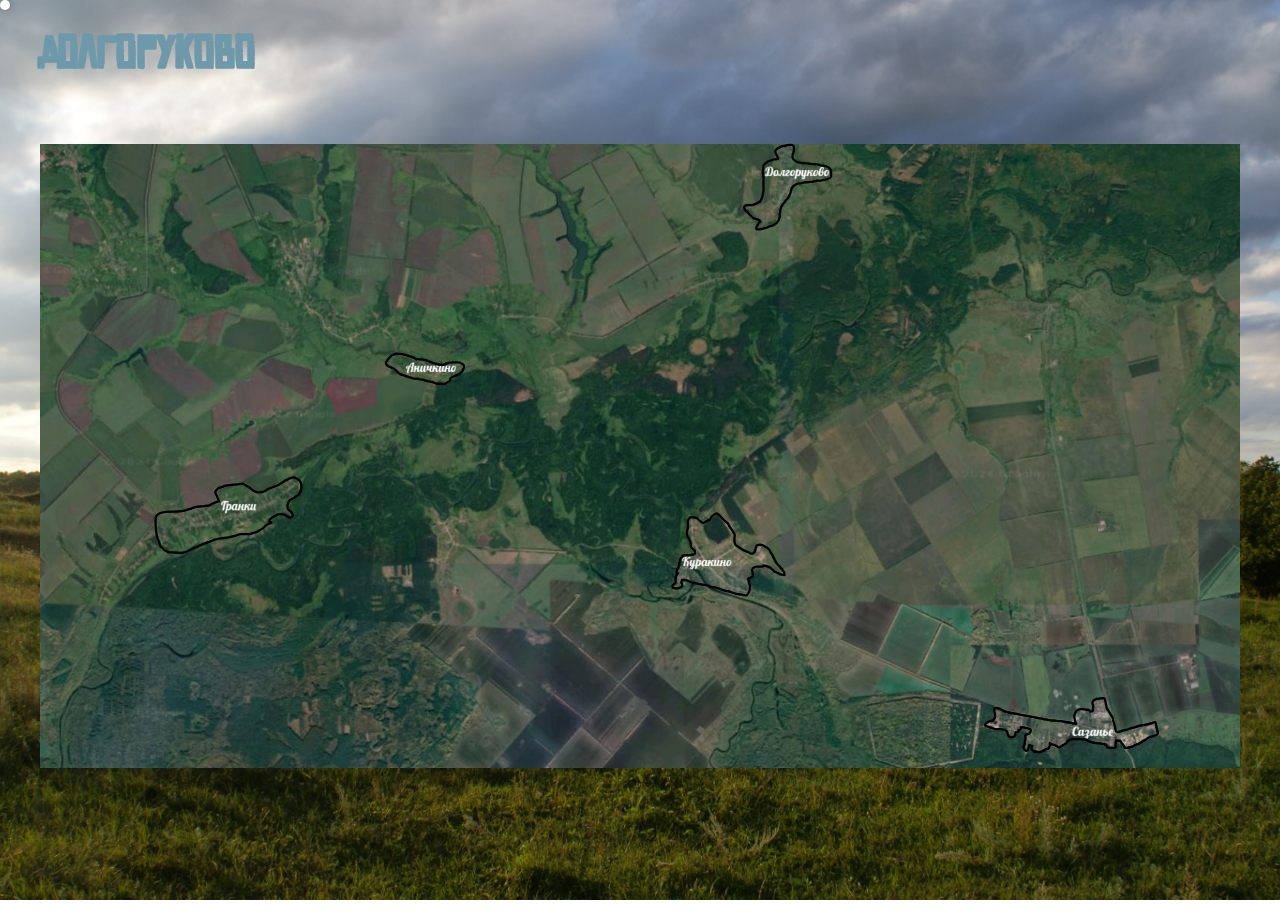
==== subfolder/map.html @ 949b2267 "Add files via upload" ====
<!DOCTYPE html>
<html>
<head>
    <meta charset="utf-8">
    <meta name="viewport" content="width=device-width, user-scalable=no, initial-scale=1, maximum-scale=1, minimum-scale=1">
    <title>map</title>
    <link rel="stylesheet" type="text/css" href="../css/style_village.css">
  	<link rel="stylesheet" type="text/css" href="../css/map.css">
</head>
<body>
    <header class="header">
    <div class= "header-container">
    </div>
    <h1 class="home_page"> <a href="../index.html">Долгоруково</h1></a>
    </header>
    <base target="_blank"/>
    <div class="wrapper">
        <div class="map_wrapper">
            <img class="map_img" src="../images/map.jpg" alt="Карта">
                <svg viewbox="0 0 2094.6667 1088">
            <path data-ref="../subfolder/village_saz.html" data-text="Сазанье - красивое и обустроенное месте. Тут можно и прогулятся, и испить воды. При желании можно искупаться в купели. Ну и конечно сходить в Казанскую Алексиево-Сергиевскую пустынь. А если очень повезёт то и в Пещерный храм можно попасть." data-photo="../images/saz.JPG" data-title="Сазанье" class="continent" stroke="#000000" stroke-width="5" d="m 1833.3943,990.49691 c 1.7494,0.25346 2.0506,-0.0166 3.3622,-0.67243 0.4396,-0.2198 0.6843,0.31237 1.0086,-0.33622 0.6003,-1.20059 0.3363,-3.0418 0.3363,-4.37083 0,-1.62853 0.5028,-4.20716 0,-5.7157 -0.1654,-0.49607 -0.5315,-0.92189 -0.6725,-1.34487 -0.6178,-1.85355 0.2493,-4.53325 1.0087,-6.05191 0.6996,-1.39926 -0.023,0.35942 0.6724,-0.33622 0.19,-0.18998 0.422,-1.09441 0.6724,-1.34487 0.609,-0.60891 1.7347,-0.36301 2.3536,-0.67244 1.5387,-0.76937 -1.4267,0.13936 1.0086,-0.67243 0.5698,-0.18994 1.4341,-0.55578 2.0173,-0.67244 0.9613,-0.19225 2.0761,0.23746 3.026,0 0.8382,-0.20955 1.669,-0.3302 2.3535,-0.67243 0.7048,-0.35239 1.9391,0.25023 2.6898,0 0.6149,-0.205 0.8848,-0.33622 1.681,-0.33622 0.3501,0 2.9064,-0.23912 3.026,0 0.1002,0.20048 -0.071,0.45979 0,0.67243 0.1322,0.39656 0.8412,1.17871 1.0086,1.68109 0.2653,0.79562 0.075,1.90628 0.3363,2.68974 0.2771,0.8315 0.8067,1.88199 1.0086,2.68974 0.1087,0.43491 -0.1417,0.91959 0,1.34487 0.7892,2.36745 0.884,5.00559 1.6811,7.39679 -0.2026,0.60853 0.5447,0.62531 0.6724,1.00865 0.1966,0.58966 0.2092,2.22644 0.6725,2.68974 0.079,0.0793 0.2569,-0.0792 0.3362,0 0.4545,0.45453 1.6336,1.92244 2.0173,2.68974 1.108,2.21607 2.5635,4.45457 3.6984,6.72435 0.4847,0.96947 1.5049,1.66485 2.0173,2.68974 0.2511,0.50222 0.8352,1.49712 1.0087,2.01732 0.3356,1.0069 0.2206,2.1224 0.6724,3.0259 0.2891,0.5784 0.123,1.714 0.3362,2.3536 0.2335,0.7005 0.8069,1.5464 1.0087,2.3535 0.2562,1.025 -0.4761,0.4627 0.3362,1.6811 0.062,0.093 0.2861,-0.1003 0.3362,0 0.2005,0.4009 -0.1418,0.9196 0,1.3449 0.2067,0.6201 0.4847,1.2663 0.6724,2.0173 0.027,0.1087 0,0.2241 0,0.3362 0,0.3362 -0.092,0.6853 0,1.0086 0.1377,0.4819 0.514,0.8694 0.6725,1.3449 0.2126,0.6379 -0.1319,1.3579 0,2.0173 0.031,0.1554 0.2977,0.1825 0.3362,0.3362 0.3688,1.4753 1.0057,6.049 2.0173,7.0606 0.1585,0.1585 0.4719,-0.1003 0.6724,0 2.1022,1.0511 2.8114,-0.2933 4.7071,-0.6724 1.8872,-0.3775 3.5535,-0.8696 5.3794,-1.6811 2.1697,-0.9643 3.5098,-0.9037 5.7157,-1.3449 1.4294,-0.2859 2.9203,-0.9822 4.3709,-1.3449 2.3502,-0.5875 -0.5332,-0.046 2.3535,-1.0086 1.7755,-0.5918 3.9096,-1.2296 5.7157,-1.6811 1.6128,-0.4032 3.4362,-0.6069 5.0433,-1.0087 0.7846,-0.1961 1.563,-0.8505 2.3535,-1.0086 1.2049,-0.241 0.8564,0.3603 2.0173,-0.3362 0.2718,-0.1631 0.3781,-0.5547 0.6724,-0.6725 0.3122,-0.1248 0.6758,0.048 1.0087,0 1.2273,-0.1753 2.1395,-0.8049 3.3621,-1.0086 2.007,-0.3345 4.0872,-0.2795 6.052,-0.6725 1.5276,-0.3055 3.3659,-1.1532 4.707,-1.3448 1.0537,-0.1506 2.3439,0 3.3622,-0.3362 5.5419,-1.8474 -1.7701,0.015 2.3535,-0.6725 1.4626,-0.2437 6.9837,-3.439 8.0692,-2.3535 0.1647,0.1647 1.946,6.6327 2.0173,7.0606 0.098,0.5883 -0.1307,1.8305 0,2.3535 0.1216,0.4862 0.514,0.8694 0.6725,1.3449 0.2925,0.8776 0.4361,2.0809 0.6724,3.0259 0.099,0.3956 -0.1785,0.9878 0,1.3449 0.1418,0.2835 0.5722,0.3717 0.6724,0.6724 0.1969,0.5906 0.6282,3.933 0.3363,4.3708 -1.5477,2.3216 -8.7407,4.3706 -11.4314,5.0433 -0.3165,0.079 -0.6922,-0.079 -1.0087,0 -1.0973,0.2743 -1.958,1.0779 -3.0259,1.3449 -0.8036,0.2009 -4.1817,2.7159 -5.0433,3.3622 -0.5977,0.4482 -2.4362,1.7224 -3.026,2.0173 -0.4823,0.2411 -1.1708,0.3322 -1.6811,0.6724 -1.3183,0.8789 -2.6556,1.8623 -4.0346,2.6897 -3.1455,1.8873 -6.4296,3.0426 -9.7503,4.3709 -1.2798,0.5119 -2.4742,1.4052 -3.6984,2.0173 -0.2599,0.13 -1.0988,0.6232 -1.3448,0.6724 -0.4396,0.088 -0.9287,-0.1665 -1.3449,0 -0.2327,0.093 -0.159,0.4952 -0.3362,0.6724 -0.2378,0.2378 -0.6825,-0.082 -1.0087,0 -0.54,0.1351 -1.2273,0.5817 -1.6811,0.6725 -0.4396,0.088 -0.9053,-0.088 -1.3448,0 -0.3963,0.079 -0.6253,0.5446 -1.0087,0.6724 -0.4661,0.1554 -6.8261,0.5707 -7.0606,0.3362 -0.1154,-0.1154 -0.4406,-2.7942 -0.6724,-3.0259 -0.079,-0.079 -0.257,0.079 -0.3362,0 -0.4135,-0.4135 -0.9233,-1.4552 -1.3449,-2.0173 -0.8077,-1.077 -2.0808,-1.8081 -2.6897,-3.026 -0.7761,-1.5521 -1.5685,-3.2496 -2.6898,-4.3708 -0.235,-0.235 -5.6412,-0.3362 -6.0519,-0.3362 -0.4483,0 -1.0279,-0.317 -1.3448,0 -0.3511,0.351 -0.3363,2.7048 -0.3363,3.3621 0,1.9085 -0.975,4.4718 -0.3362,6.3882 0.1661,0.4982 0.6286,1.4325 0.3362,2.0173 -0.5467,1.0935 -3.3036,1.0086 -4.3708,1.0086 -0.8966,0 -1.7932,0 -2.6897,0 -1.2328,0 -2.4656,0 -3.6984,0 -1.5922,0 0.4436,0.1244 -1.6811,-0.6724 -0.742,-0.2783 -1.6447,0.018 -2.3535,-0.3362 -1.6797,-0.8398 -0.9412,-4.0884 -2.3536,-4.3709 -0.3297,-0.066 -0.6897,0.1064 -1.0086,0 -0.8006,-0.2668 -1.2973,-1.1048 -2.0173,-1.3448 -0.8827,-0.2942 -2.1148,0.1518 -3.026,0 -1.8121,-0.302 -3.5799,-0.985 -5.3795,-1.3449 -0.6593,-0.1319 -1.3489,0.074 -2.0173,0 -3.7802,-0.42 -7.5337,-0.4939 -11.0951,-1.6811 -0.2127,-0.071 -0.472,0.1003 -0.6725,0 -0.2241,-0.1121 -0.1121,-0.5603 -0.3362,-0.6724 -0.3586,-0.1793 -0.9862,0.1793 -1.3449,0 -0.3337,-0.1669 -1.3082,-0.2995 -1.3448,-0.3362 -0.079,-0.079 0.1002,-0.2861 0,-0.3363 -0.2005,-0.1002 -0.4598,0.071 -0.6725,0 -0.3348,-0.1116 -0.6738,-0.5608 -1.0086,-0.6724 -0.7323,-0.2441 -1.7841,-0.103 -2.3535,-0.6724 -0.1772,-0.1772 -0.1591,-0.4953 -0.3363,-0.6725 -0.5186,-0.5186 -2.1016,-1.387 -2.6897,-1.681 -0.7633,-0.3817 -4.281,0 -5.3795,0 -0.965,0 -0.9921,-0.1654 -2.0173,-0.3363 -2.6389,-0.4398 -5.7145,0 -8.4054,0 -2.0654,0 -7.1684,-0.5244 -8.7417,0 -0.3833,0.1278 -0.6472,0.4918 -1.0086,0.6725 -0.903,0.4514 -2.1885,0.4503 -3.026,1.0086 -0.1412,0.094 -0.6206,0.8147 -1.0087,1.0087 -0.5608,0.2804 -1.4092,0.1842 -2.0173,0.3362 -0.3075,0.077 -0.5306,0.3889 -0.6724,0.6724 -0.1781,0.3563 0.127,0.9639 0,1.3449 -0.2374,0.7123 -1.3098,1.9823 -1.6811,2.3535 -0.5836,0.5836 -1.6647,0.5495 -2.3535,1.0087 -0.7984,0.5322 -1.7933,1.3225 -2.6897,1.6811 -0.2082,0.083 -0.486,-0.1244 -0.6725,0 -1.2285,0.819 0.3605,0.4922 -0.6724,1.0086 -1.0935,0.5468 -0.7998,0.085 -1.6811,0.6725 -0.6821,0.4547 -1.5871,1.4256 -2.3535,1.681 -0.2127,0.071 -0.4598,-0.071 -0.6725,0 -0.3007,0.1003 -0.3717,0.5722 -0.6724,0.6725 -0.3317,0.1105 -2.1189,0.059 -2.3535,0 -0.4613,-0.1153 -0.613,-0.7449 -1.0087,-1.0087 -1.5667,-1.0445 -3.5682,-1.7064 -5.0432,-2.6897 -0.6212,-0.4141 -1.9547,-0.4887 -2.6898,-0.6725 -1.3598,-0.3399 -2.4462,-1.1802 -3.6984,-1.681 -0.2081,-0.083 -0.4859,0.1243 -0.6724,0 -0.3044,-0.203 -0.7843,-1.3449 -1.3449,-1.3449 -0.3362,0 0,0.6724 0,1.0086 0,0.7845 0,1.5691 0,2.3536 0,1.0705 -0.1892,2.0596 -0.6724,3.0259 -0.4271,0.8542 -0.4018,-0.3443 -0.6724,1.0087 -0.066,0.3297 0.1503,0.7079 0,1.0086 -0.284,0.5679 -2.2258,1.4491 -2.6898,1.6811 -0.3007,0.1504 -0.7079,-0.1503 -1.0086,0 -0.2836,0.1418 -0.3782,0.5547 -0.6725,0.6725 -0.3121,0.1248 -0.6724,0 -1.0086,0 -0.3362,0.112 -0.6917,0.1777 -1.0087,0.3362 -2.7885,1.3942 -5.0298,3.528 -8.0692,4.0346 -0.5953,0.099 -1.0858,0.5732 -1.6811,0.6724 -1.0332,0.1722 -8.672,0.3711 -9.4141,0 -0.6007,-0.3003 0.8622,-1.2472 1.0087,-1.3449 0.2949,-0.1965 1.0086,0.018 1.0086,-0.3362 0,-0.112 -0.2275,0.027 -0.3362,0 -1.0894,-0.2723 -5.34,-0.9297 -5.7157,-1.6811 -0.4593,-0.9185 -1.1622,-4.3999 -0.6724,-5.3794 0.1783,-0.3567 1.6637,-1.3623 1.0086,-2.0173 -0.093,-0.093 -2.2915,-0.4734 -2.6897,-0.6725 -0.4527,-0.2263 -2.1499,-1.2122 -2.6897,-0.6724 -1.395,1.3949 -1.2383,7.6264 -2.6898,9.0779 -0.3072,0.3072 -2.6111,1.7597 -3.0259,1.3448 -1.1956,-1.1955 -3.9764,-4.8104 -4.3709,-6.3881 -0.4618,-1.8474 1.4213,-3.7902 2.0173,-5.3795 0.632,-1.6852 0.051,-3.33 0.3362,-5.0433 0.2364,-1.4179 0.7284,-2.9693 1.0087,-4.3708 0.3916,-1.9578 -0.5289,-5.3303 0.3362,-7.0605 0.05,-0.1003 0.236,0.05 0.3362,0 0.2836,-0.1418 0.3889,-0.5307 0.6725,-0.6725 1.3254,-0.6627 4.5302,-0.8318 5.3795,-1.6811 0.1772,-0.1772 0.159,-0.4952 0.3362,-0.6724 2.9022,-2.9023 -0.4813,2.2118 1.3448,-2.3535 0.093,-0.2327 0.4953,-0.159 0.6725,-0.3362 0.9899,-0.9899 0.1665,-3.5319 -0.6725,-4.3709 -1.0525,-1.0525 -6.8303,-2.0385 -8.4054,-2.3535 -0.7851,-0.157 -1.3965,-0.362 -2.0173,-0.6724 -0.5259,-0.263 -1.4384,0.1447 -2.0173,0 -0.4592,-0.1148 -3.1777,-0.857 -3.6984,-0.3362 -0.355,0.355 0.1226,2.7807 -0.3362,3.6983 -0.05,0.1003 -0.243,-0.062 -0.3362,0 -0.7762,0.5175 -0.7574,0.7778 -1.6811,1.0087 -0.5246,0.1312 -2.0246,-0.3289 -2.3535,0 -0.1844,0.1843 0.7465,2.6156 0,3.3622 -0.7039,0.7038 -4.1786,0.1439 -4.7071,0.6724 -0.2996,0.2997 -0.2708,4.5762 -0.6724,5.3795 -0.1121,0.2241 -0.5221,0.1357 -0.6725,0.3362 -0.2126,0.2835 -0.1777,0.6917 -0.3362,1.0087 -0.1749,0.3497 -1.3935,1.1531 -1.6811,1.3448 -0.405,0.2701 -6.032,0.4787 -6.3881,0.3362 -0.2943,-0.1177 -0.4006,-0.5093 -0.6724,-0.6724 -0.3039,-0.1823 -0.7048,-0.1539 -1.0087,-0.3362 -1.6781,-1.0069 -1.9203,-3.1681 -2.6897,-4.7071 -0.3303,-0.6605 0.01,-1.6644 -0.3362,-2.3535 -0.3672,-0.7343 -1.158,-2.1666 -1.6811,-2.6897 -0.2492,-0.2492 -0.9276,0.081 -1.3449,-0.3362 -0.4483,-0.4483 0.7132,-0.3227 -0.3362,-0.6725 -0.9331,-0.311 -1.7159,-0.6898 -2.3535,-1.0086 -3.4607,-1.7303 -10.6843,-0.254 -14.4574,-1.0087 -0.9374,-0.1875 -2.125,-0.2219 -3.026,-0.6724 -0.3614,-0.1807 -0.6253,-0.5447 -1.0086,-0.6724 -0.319,-0.1064 -0.679,0.066 -1.0087,0 -0.4914,-0.098 -0.8795,-0.4863 -1.3448,-0.6725 -1.353,-0.5411 -2.6974,-0.6743 -4.0346,-1.0086 -0.6086,0.2026 -0.6254,-0.5447 -1.0087,-0.6725 -0.6861,-0.2287 -1.6249,-0.4903 -2.3535,-0.6724 -0.7866,-0.1967 -1.5621,-0.4746 -2.3535,-0.6724 -1.3208,-0.3302 -2.3536,0.1027 -2.3536,-2.0173 0,-2.3941 1.225,-2.9301 3.026,-4.3709 0.2475,-0.198 0.3889,-0.5306 0.6724,-0.6724 0.2005,-0.1002 0.472,0.1002 0.6725,0 2.3929,-1.1965 -1.7711,-0.2625 2.0173,-1.3449 0.5837,-0.1667 4.6804,-0.6591 4.707,-0.6724 0.2835,-0.1418 0.3811,-0.5476 0.6724,-0.6724 0.8495,-0.3641 2.1771,0.096 2.6898,-0.6725 0.1243,-0.1865 -0.1003,-0.4719 0,-0.6724 0.2835,-0.5671 1.0187,-0.8013 1.3449,-1.3449 0.1823,-0.3039 0.1235,-0.7251 0.3362,-1.0086 0.1503,-0.2005 0.5435,-0.1214 0.6724,-0.3363 1.093,-1.8216 0.2979,-9.52906 -0.3362,-11.43135 -0.05,-0.15037 -0.2978,-0.18246 -0.3362,-0.33622 -0.09,-0.36046 -0.4772,-5.6687 -0.3362,-5.7157 0.3189,-0.10632 0.677,0.0553 1.0086,0 0.7444,-0.12406 1.6092,-0.54837 2.3535,-0.67244 3.4793,-0.57987 9.08,2.85888 12.1039,4.37083 4.2191,2.10957 8.8684,3.353 13.4487,4.37083 3.2519,0.72266 0.108,0.065 3.3621,0.33622 6.1518,0.51265 -1.4874,0.0557 4.7071,1.00865 0.6646,0.10225 1.3482,-0.0669 2.0173,0 1.4878,0.14878 2.9046,0.71541 4.3708,1.00865 7.2543,1.45085 14.5789,2.82207 21.8542,4.03461 0.6991,0.11653 1.3181,0.55592 2.0173,0.67242 1.2625,0.2104 3.5649,0.2917 4.707,0.6725 0.3834,0.1277 0.6166,0.5744 1.0087,0.6724 0.5436,0.1359 1.1241,-0.062 1.6811,0 1.7969,0.1997 3.5869,0.7846 5.3794,1.0086 0.7785,0.097 1.5843,-0.1538 2.3536,0 1.9473,0.3895 3.7496,1.1896 5.7157,1.6811 1.3421,0.3356 2.4055,0.1208 3.6983,0.3362 0.6992,0.1166 1.3157,0.5722 2.0174,0.6725 0.6656,0.095 1.3649,-0.1631 2.0173,0 2.195,0.5487 -1.2703,0.1805 1.681,0.6724 0.9726,0.1621 2.0546,0.1975 3.026,0.3362 0.9985,0.1427 2.0235,-0.1114 3.026,0 2.7059,0.3007 5.3723,0.709 8.0692,1.0087 2.1305,0.2367 4.2717,0.034 6.3881,0.3362 2.8201,0.4029 5.5494,1.3955 8.4055,1.6811 2.231,0.2231 6.0058,0.4191 8.0692,1.0086 0.4819,0.1377 0.8694,0.514 1.3448,0.6725 1.2514,0.4171 2.1803,0.1 3.3622,0.3362 1.0448,0.209 2.0434,0.6724 3.026,0.6724 0.2241,0 0.5139,0.1585 0.6724,0 0.047,-0.047 0.034,-0.9397 0,-1.0086 -0.1793,-0.3587 -0.4931,-0.3138 -0.6724,-0.6725 -0.1345,-0.2689 0.1345,-0.7396 0,-1.0086 -0.05,-0.1002 -0.2861,0.1002 -0.3362,0 -0.1972,-0.3944 -0.1194,-1.2474 -0.3363,-1.6811 -0.1417,-0.2835 -0.5721,-0.3717 -0.6724,-0.6724 -0.1418,-0.4253 0.1087,-0.91 0,-1.3449 -0.6265,-2.5059 -1.5547,-5.3392 -1.0086,-8.06922 0.269,-1.34504 1.3857,-2.51702 1.681,-3.69839 0.116,-0.46399 0.056,-1.59737 0.3363,-2.01731 0.139,-0.20851 0.5334,-0.1277 0.6724,-0.33622 0.317,-0.47544 0.1297,-1.13832 0.6724,-1.68108 1.4423,-1.44224 2.2443,-1.45837 4.0346,-2.35353 0.3615,-0.18071 0.6254,-0.54465 1.0087,-0.67243 0.7061,-0.23536 9.1214,-0.24129 10.0865,0 1.7313,0.43281 -0.6144,0.3445 1.6811,0.67243 2.6024,0.37177 3.727,-0.15383 6.0519,1.00866 0.1003,0.0501 0.2861,-0.10025 0.3362,0 0.1003,0.20048 -0.1002,0.47195 0,0.67243 0.246,0.49192 0.7729,-0.37127 1.3449,1.34487 z" />
            <path data-ref="../subfolder/village_kur.html" data-text="Куракино - большое село, где есть даже платина. В последнее годы нравится его преображение. Некий бизнесмен родом из этого места, решил восстановить усадьбу княза Александра Борисовича Куракина. Проект подразумевал открытие частной школы на территории, надеюсь она откроется. И в дальнейшем, я надеюсь, восстановят и церковь, которую так же построил князь." data-photo="../images/kur.JPG" data-title="Куракино" class="continent" stroke="#000000" stroke-width="5" d="m 1112.8801,749.09271 c -0.1121,0.44829 -0.1646,0.91583 -0.3362,1.34487 -0.1177,0.29431 -0.5307,0.38891 -0.6725,0.67243 -0.2909,0.58186 -0.8423,1.68846 -1.0086,2.35353 -0.2322,0.92884 -0.7105,1.79514 -1.0087,2.68974 -0.2127,0.63818 -0.1095,1.33732 -0.3362,2.0173 -0.2082,0.62475 0,1.7179 0,2.35352 0,0.62036 0.2448,4.67615 0,5.04327 -0.1758,0.26375 -0.4966,0.40868 -0.6724,0.67243 -0.1162,0.17434 -0.2007,0.8731 -0.3362,1.00866 -0.5071,0.50706 -1.9182,0.90955 -2.3536,1.34487 -0.2758,0.27581 -0.2142,0.44334 -0.6724,0.67243 -0.2835,0.14176 -0.3889,0.53067 -0.6724,0.67244 -0.1003,0.0501 -0.2861,-0.10024 -0.3362,0 -0.329,0.658 -0.5568,4.15029 0,4.70704 0.2283,0.22831 2.5517,0.0991 3.0259,0.33622 1.5731,0.78654 7.0871,0.55152 8.7417,0 0.129,-0.043 2.6317,-1.28682 2.6897,-1.34487 0.079,-0.0793 -0.079,-0.25697 0,-0.33622 0.4305,-0.43044 1.6897,-0.35338 2.0173,-1.00865 0.1504,-0.30072 -0.1063,-0.68969 0,-1.00865 0.4298,-1.28936 0.6286,-3.06983 -0.3362,-4.03461 -0.073,-0.073 -0.6397,-0.27067 -0.6724,-0.33622 -0.5722,-1.14438 0.2357,-5.66547 1.0086,-6.05192 0.7572,-0.37858 7.4084,0.34202 8.0692,0.67244 0.2509,0.12545 1.2346,0.56215 1.3449,0.67243 0.079,0.0793 -0.1002,0.2861 0,0.33622 0.401,0.20048 0.9196,-0.14176 1.3449,0 0.4476,0.14922 0.9136,0.79303 1.3449,1.00865 0.2004,0.10024 0.5139,-0.15849 0.6724,0 0.079,0.0793 -0.079,0.25697 0,0.33622 0.1585,0.15849 0.5139,-0.15849 0.6724,0 0.079,0.0792 -0.079,0.25697 0,0.33622 0.2242,0.22417 0.4483,-0.22417 0.6725,0 0.079,0.0792 -0.079,0.25697 0,0.33622 0.1681,0.1681 0.8405,-0.16811 1.0086,0 0.079,0.0792 -0.079,0.25697 0,0.33621 0.021,0.021 5.9662,1.23939 6.3881,1.34487 1.5076,0.37689 3.2585,0.52579 4.7071,1.00866 0.1504,0.0501 0.1824,0.29777 0.3362,0.33621 0.3262,0.0815 0.6825,-0.0815 1.0087,0 0.1537,0.0384 0.1824,0.29778 0.3362,0.33622 1.6285,0.40713 4.2276,0.24727 5.7157,0.67244 0.3885,0.11101 0.6334,0.52236 1.0086,0.67243 0.5203,0.20811 1.1284,-0.0921 1.6811,0 1.7996,0.29992 3.6054,0.37675 5.3795,0.67244 1.3365,0.22275 2.4478,1.09474 3.6984,1.34487 0.3297,0.0659 0.6965,-0.12487 1.0086,0 2.9114,1.16455 -1.8513,0.30217 1.6811,1.00865 1.4186,0.28372 2.9224,0.80172 4.3709,1.00865 1.1487,0.16411 2.5681,0.0537 3.6984,0.33622 1.2388,0.30972 2.4185,1.0889 3.6983,1.34487 4.0947,0.81893 8.1981,2.56995 12.1039,4.03461 1.1443,0.42913 2.2031,0.28609 3.3622,0.67244 1.0446,0.34821 2.2466,0.82273 3.3621,1.00865 1.0252,0.17086 2.3899,0.0121 3.3622,0.33622 0.3834,0.12778 0.6335,0.52236 1.0087,0.67243 0.5668,0.22674 1.4153,0.18573 2.0173,0.33622 0.8182,0.20456 1.5337,0.80372 2.3535,1.00865 0.5557,0.13892 1.5087,0.0819 2.0173,0.33622 0.7562,0.37811 1.8011,1.16715 2.6897,1.34487 1.4869,0.29738 3.0546,0.35055 4.3709,1.00865 0.4285,0.21427 1.2143,-0.11668 1.681,0 0.58,0.14498 1.4704,0.1539 2.0174,0.33622 0.1503,0.0501 0.1824,0.29778 0.3362,0.33622 1.0548,0.2637 2.3073,-0.2637 3.3621,0 0.3268,0.0817 0.9737,0.54868 1.3449,0.67243 1.1174,0.37245 7.1584,1.24706 8.0692,0.33622 1.8482,-1.84817 2.5083,-4.34406 3.6984,-6.72435 0.2504,-0.50073 0.4233,-1.18267 0.6725,-1.68109 0.1015,-0.203 -0.1555,-0.85323 0,-1.00865 0.079,-0.0793 0.2569,0.0792 0.3362,0 0.4222,-0.42224 -0.209,-2.06284 0,-2.68974 0.3939,-1.18188 0.6539,-3.10021 0.3362,-4.37083 -0.2839,-1.13549 -1.0704,-1.92807 -1.3449,-3.02596 -0.011,-0.0433 0.1005,-1.24442 0,-1.34487 -0.079,-0.0793 -0.2861,0.10024 -0.3362,0 -0.4483,-0.89658 0.4483,-2.46559 0,-3.36217 -0.6996,-1.39926 0.023,0.35942 -0.6724,-0.33622 -0.1765,-0.17646 -0.9335,-3.17635 -0.6725,-3.6984 0.161,-0.32196 1.4228,-1.18988 1.6811,-1.34487 0.8698,-0.52186 2.1567,-0.57402 3.026,-1.00865 0.801,-0.40052 1.4831,-1.05473 2.3535,-1.34487 0.2127,-0.0709 0.5722,0.20048 0.6724,0 0.059,-0.1182 0.2085,-2.17863 0.3363,-2.68974 0.1869,-0.74772 -0.1953,-1.31274 -0.3363,-2.0173 -0.1233,-0.61656 0.1991,-1.42014 0,-2.01731 -1.4613,-4.38397 -2.727,-6.8738 3.026,-9.75031 1.3415,-0.67077 1.3646,-1.34487 3.026,-1.34487 0.6746,0 11.2661,0.16527 11.4314,0 0.079,-0.0793 -0.079,-0.25697 0,-0.33622 0.1585,-0.15849 0.5139,0.1585 0.6724,0 0.1585,-0.15849 -0.1585,-0.51394 0,-0.67243 0.5744,-0.57437 2.4918,-0.91376 3.6984,-0.67244 1.7709,0.35419 0.2817,0.26484 2.0173,1.00866 3.2744,1.40332 0.052,-0.15504 2.0173,0.33621 0.364,0.091 5.5402,2.85042 6.0519,3.36218 0.2857,0.28573 0.3569,0.75622 0.6724,1.00865 0.2768,0.2214 0.7138,0.13963 1.0087,0.33622 1.5477,1.0318 2.5778,2.86913 4.0346,4.03461 0.9657,0.77257 1.4033,0.62856 2.3535,1.00865 0.8199,0.32795 1.4865,1.05586 2.3536,1.34487 0.4383,0.14613 0.9201,0.1542 1.3448,0.33622 1.0382,0.44494 2.013,1.17459 3.026,1.68109 1.0157,0.50784 2.2842,0.70066 3.3622,1.00865 0.926,0.26457 1.1316,0.67244 2.0173,0.67244 0.7104,0 2.942,1.17652 3.3621,0.33621 0.1762,-0.35236 0,-1.29201 0,-1.68108 0,-3.05766 -1.3905,-4.76029 -3.3621,-7.06057 -0.6275,-0.73199 -0.9994,-1.67182 -1.6811,-2.35353 -0.2858,-0.28573 -0.7229,-0.3867 -1.0087,-0.67243 -0.3544,-0.35441 -0.3515,-0.95984 -0.6724,-1.34487 -1.0019,-1.20224 -2.9634,-3.29957 -4.0346,-4.37083 -1.7182,-1.7182 0.4689,1.40975 -1.3449,-1.00865 -0.7457,-0.99432 -1.7254,-1.92671 -2.3535,-3.02596 -0.7372,-1.29008 -1.2695,-2.78827 -2.0173,-4.03461 -0.1631,-0.27182 -0.5307,-0.38891 -0.6725,-0.67244 -0.2066,-0.4133 -0.19,-0.90649 -0.3362,-1.34487 -0.4694,-1.40817 -1.6252,-2.82086 -2.3535,-4.03461 -0.6629,-1.1048 -0.5529,-2.64239 -1.3449,-3.69839 -1.002,-1.33601 -2.2785,-2.87607 -3.0259,-4.37083 -1.239,-2.4779 -1.546,-4.72907 -4.0346,-6.38813 -0.4506,-0.30041 -1.3147,-0.64225 -1.6811,-1.00865 -0.4483,-0.44829 0.7132,-0.32262 -0.3362,-0.67244 -1.0151,-0.33836 -2.0929,-0.72283 -3.026,-1.34487 -0.3956,-0.26375 -0.5834,-0.79601 -1.0086,-1.00865 -0.7506,-0.37528 -2.0669,-0.72202 -2.6898,-1.34487 -0.079,-0.0793 0.093,-0.27405 0,-0.33622 -0.5898,-0.39318 -1.3449,-0.44829 -2.0173,-0.67243 -3.381,-1.12699 -4.1184,-1.31134 -7.3968,0 -0.8849,0.35395 -1.7323,0.85282 -2.3535,1.68108 -0.8396,1.11952 -0.4219,1.51616 -1.0087,2.68974 -0.7359,1.47198 -0.4172,1.15869 -0.6724,2.68974 -0.2287,1.37201 -1.9868,5.94499 -3.0259,6.72435 -0.2836,0.21265 -0.7048,0.15388 -1.0087,0.33622 -0.2718,0.16309 -0.4087,0.4966 -0.6724,0.67244 -0.3901,0.26007 -2.5545,0.41479 -3.026,0.33621 -1.3047,-0.21745 -3.7116,-2.02392 -5.0433,-2.68974 -1.2223,-0.61117 -2.8832,-0.81755 -4.0346,-1.68108 -0.2536,-0.1902 -0.3781,-0.55471 -0.6724,-0.67244 -0.3122,-0.12487 -0.6825,0.0815 -1.0087,0 -0.9857,-0.24643 -2.7896,-1.13586 -3.6983,-1.68109 -1.4584,-0.87501 -5.5554,-3.20179 -6.7244,-4.37082 -0.1772,-0.17721 -0.159,-0.49524 -0.3362,-0.67244 -0.3523,-0.35224 -1.426,-0.41731 -1.6811,-0.67243 -0.1772,-0.17721 -0.1213,-0.54351 -0.3362,-0.67244 -0.475,-0.28499 -1.5352,-0.19031 -2.0173,-0.67243 -0.079,-0.0793 0.079,-0.25697 0,-0.33622 -2.4379,-2.43784 -2.6189,-1.99918 -3.3622,-5.7157 -0.2868,-1.4338 -0.2087,-7.28085 0,-8.74166 0.2815,-1.97084 0.7837,-4.18531 -0.3362,-6.05191 -2.6598,-4.4329 -5.6735,-8.81703 -8.7417,-13.11249 -1.0042,-1.40597 -1.231,-3.39751 -2.3535,-4.70704 -0.9683,-1.12974 -5.0308,-4.47461 -6.3881,-5.37948 -0.5971,-0.39806 -0.8375,-1.17366 -1.3449,-1.68109 -1.717,-1.71702 -3.6928,-3.35661 -5.3795,-5.04327 -0.3544,-0.3544 -0.318,-0.99046 -0.6724,-1.34487 -0.5158,-0.51582 -1.4872,-0.81476 -2.0173,-1.34487 -2.1962,-2.19617 2.0143,1.07354 -1.0087,-1.34487 -0.1203,-0.0963 -1.5096,-0.83723 -1.6811,-1.00865 -0.079,-0.0793 0.079,-0.25697 0,-0.33622 -0.948,-0.94803 -4.5854,1.28407 -5.3794,1.68109 -1.7926,0.8963 -2.4393,1.76683 -3.6984,3.02596 -0.3963,0.39624 -1.1368,0.48837 -1.3449,1.00865 -0.5013,1.25319 -1.5253,3.49747 -2.6898,4.37083 -2.3427,1.75707 -5.2899,2.56876 -7.733,4.03461 -1.5251,0.91506 -2.1976,2.01731 -4.0346,2.01731 -2.9495,0 -5.867,-3.51349 -7.733,-5.37948 -0.1772,-0.17721 -0.4952,-0.15902 -0.6724,-0.33622 -0.7016,-0.70165 -1.1111,-1.8098 -2.0173,-2.35352 -1.6171,-0.97024 -9.0148,-2.20119 -11.0952,-1.68109 -0.533,0.13325 -1.1712,0.50246 -1.6811,0.67243 -1.5046,0.50153 -1.9449,3.12949 -2.6897,4.37083 -0.1631,0.27182 -0.5854,0.36764 -0.6725,0.67244 -0.5076,1.7767 0,4.54859 0,6.38813 0,1.63885 -0.069,3.10461 -0.3362,4.70705 -0.1808,1.08516 0.2156,2.2841 0,3.36217 -0.178,0.89015 -0.8242,1.76743 -1.0086,2.68974 -0.2681,1.34028 -0.2562,7.79691 0,9.07788 0.399,1.99501 2.0325,3.38747 3.0259,5.04326 0.8072,1.34532 1.0985,3.14569 2.0173,4.37083 0.1902,0.25359 0.5307,0.38891 0.6725,0.67243 0.2506,0.50121 -0.079,1.12636 0,1.68109 0.273,1.91136 0.297,3.83844 0.6724,5.7157 0.093,0.46697 -0.1401,1.26081 0,1.68109 0.2857,0.85719 0.9408,1.54535 1.3449,2.35352 0.983,1.96613 3.5751,2.5665 5.0432,4.03461 0.7657,0.76565 0.3762,2.13705 0.6725,3.02596 0.1388,0.41643 0.7782,2.24771 0.3362,2.68974 -0.079,0.0792 -0.257,-0.0793 -0.3362,0 -0.1585,0.15849 0.1865,0.5481 0,0.67243 -4.6485,3.09899 -10.5112,1.59766 -15.8022,2.35353 -2.7577,0.39395 -3.9084,-0.79866 -6.052,1.34487 -0.3544,0.3544 -0.3717,0.9439 -0.6724,1.34487 -0.3804,0.50718 -1.0187,0.80123 -1.3449,1.34487 -0.678,1.13011 0.01,0.77388 -0.6724,1.68108 -0.1902,0.25359 -0.5547,0.37812 -0.6724,0.67244 -0.1249,0.31217 0.066,0.67896 0,1.00865 -0.1937,0.96833 -1.1264,2.94193 -1.3449,4.03461 -0.4465,2.23261 -0.5585,4.47364 -1.0087,6.72435 -0.1825,0.91294 -0.7145,1.80747 -1.0086,2.68974 -0.2242,0.67244 -0.2297,1.46382 -0.6724,2.01731 -0.2525,0.31553 -0.8008,0.32594 -1.0087,0.67243 -0.173,0.28831 0.066,0.67897 0,1.00866 -0.2432,1.21605 -2.7139,6.03981 -1.3449,6.72435 1.0402,0.52006 -0.7557,1.40039 1.3449,0 z" />
            <path data-ref="../subfolder/village_ani.html" data-text="Аничкино село хоть и небольшое, но вокруг него очень красиво, а самое главное тихо. Грустно, конечно, видеть как место и его окрестности постепенно исчезают или заростают, но я надеюсь на его возраждение." data-photo="../images/ani.JPG" data-title= "Аничкино" class="continent" stroke="#000000" stroke-width="5" d="m 656.9691,376.22744 c -3.11565,-3.37733 -7.66434,-5.16402 -12.10383,-6.05191 -4.39586,-0.87918 3.33771,1.28985 -2.35353,-0.33622 -1.25456,-0.35845 -2.63789,-0.81462 -3.69839,-1.34487 -0.49262,-0.24631 -1.15232,-0.0718 -1.68109,-0.33622 -0.203,-0.1015 -0.85323,0.15542 -1.00865,0 -0.0793,-0.0792 0.0793,-0.25697 0,-0.33622 -0.15849,-0.15849 -0.47195,0.10024 -0.67244,0 -0.89236,-0.44618 -1.99288,-0.75038 -3.02595,-1.00865 -1.79791,-0.44948 -3.89445,0.028 -5.7157,-0.33622 -1.48731,-0.29746 -3.10703,-0.56479 -4.70705,-0.33621 -1.71232,0.24461 -3.10409,1.28035 -4.70704,1.68108 -5.26559,1.3164 -5.87614,3.85884 -9.41409,7.39679 -0.17721,0.1772 -0.53343,0.1277 -0.67244,0.33622 -0.30179,0.45268 -0.24077,1.44175 -0.67243,2.0173 -0.98155,1.30873 -1.67441,1.66772 -2.35353,3.02596 -0.69891,1.39782 0.3393,4.3739 1.34487,5.37948 3.37273,3.37273 8.41346,3.97218 12.44005,6.38813 0.57049,0.3423 5.6989,5.00967 5.7157,5.04327 0.10024,0.20048 -0.13449,0.49312 0,0.67243 0.24245,0.32327 0.72292,0.38671 1.00865,0.67244 0.17721,0.1772 0.15902,0.49523 0.33622,0.67243 1.26132,1.26133 0.61984,0.21272 1.68109,1.00866 1.90121,1.42591 3.71165,2.29969 6.05191,2.68974 1.17347,0.19557 2.23829,1.05285 3.6984,1.34487 1.21913,0.24382 2.21692,0.96312 3.36217,1.34487 0.64673,0.21557 1.38436,0.083 2.01731,0.33621 0.37518,0.15008 0.64723,0.49173 1.00865,0.67244 1.54791,0.77395 0.44526,0.0218 2.01731,0.33622 2.07039,0.41407 4.00174,1.50476 6.05191,2.0173 2.65376,0.66344 5.71849,0.37389 8.40544,0.67244 1.38711,0.15412 2.72233,0.74619 4.03461,1.00865 1.68147,0.33629 3.37019,0.39359 5.04327,0.67243 3.46705,0.57785 -0.84287,-6.6e-4 2.68974,1.00866 0.32328,0.0924 0.67896,-0.0659 1.00865,0 1.15561,0.23112 2.52996,0.71654 3.69839,1.00865 0.84494,0.21123 1.53903,0.80503 2.35352,1.00865 0.62526,0.15632 1.40891,-0.2028 2.01731,0 1.34487,0.44829 -0.068,0.32262 1.68109,0.67244 0.64061,0.12812 1.38426,-0.15826 2.0173,0 3.28965,0.82241 6.02617,2.79752 9.41409,3.36217 2.39209,0.39869 5.02126,-0.4751 7.39679,0 1.45978,0.29196 3.1863,0.64037 4.70705,0.33622 0.62224,0.24973 0.61663,-0.57443 1.00865,-0.67243 0.32618,-0.0815 0.67896,0.0659 1.00865,0 0.65316,-0.13064 1.13395,-0.7898 1.68109,-1.00866 2.32217,-0.92886 4.57321,-1.88347 6.38813,-3.69839 0.96673,-0.96673 0.17123,-2.69599 0.67244,-3.69839 0.11207,-0.22415 0.53342,-0.12771 0.67243,-0.33622 0.29249,-0.43874 0.69992,-1.03614 1.00866,-1.34487 0.16048,-0.16049 4.64067,-2.6613 4.70704,-2.68974 0.42473,-0.18203 0.93157,-0.12957 1.34487,-0.33622 0.28352,-0.14176 0.38891,-0.53067 0.67244,-0.67243 0.60974,-0.30487 1.38435,-0.083 2.0173,-0.33622 1.69821,-0.67929 3.49813,-1.76266 5.04327,-2.68974 0.30389,-0.18234 0.7319,-0.11482 1.00865,-0.33622 0.85421,-0.68337 1.49931,-2.00637 2.35352,-2.68974 0.27674,-0.22139 0.72513,-0.12357 1.00865,-0.33622 0.65265,-0.48948 1.87285,-2.89726 2.35353,-3.69839 1.29088,-2.15147 3.12156,-7.55719 0.33621,-9.41409 -2.34854,-1.5657 -4.52824,-3.06094 -7.39678,-3.6984 -1.21122,-0.26915 -2.79633,0 -4.03461,0 -5.15967,0 -10.47163,-0.41831 -15.46601,1.00866 -0.72288,0.20653 -1.30408,0.77091 -2.01731,1.00865 -2.3081,0.76937 1.56607,-1.28736 -1.68108,0.33622 -1.58653,0.79326 -2.91558,1.65901 -4.70705,2.0173 -1.04044,0.20809 -2.29351,0 -3.36217,0 -1.21785,0 -2.48985,-0.37029 -3.6984,-0.67243 -0.48624,-0.12156 -0.8534,-0.57414 -1.34487,-0.67244 -2.67214,-0.53443 -5.40123,-1.01409 -8.06922,-1.68108 -1.32726,-0.33182 -2.35206,-1.4567 -3.69839,-1.68109 -2.63586,-0.43931 -4.84486,-1.76177 -7.39679,-2.68974 -2.29173,-0.83336 -4.7479,-1.10292 -7.06057,-1.68109 -0.24312,-0.0608 -0.44829,-0.22415 -0.67243,-0.33622 -0.56036,-0.11207 -1.11537,-0.2554 -1.68109,-0.33622 -1.1851,-0.1693 -3.59742,0.55482 -4.70705,0 -0.65867,-0.32933 -2.50862,-0.67763 -3.36217,-0.33621 -0.46536,0.18614 -0.89658,0.44829 -1.34487,0.67243 z" />
            <path data-ref="../subfolder/village_gran.html" data-text="Гранки находятся довольно далеко от моего родного села, но среди всех мест куда я часто езжу, эта деревня, пожалуй, моя самая любимая. Интересная дорога до него, со своими холмами. Перед селом, тебя встречает заброшенный яблоневый сад. Ну, а в самом посёлке ждёт очень красивый вид на реку, которым можно любоваться очень долго." data-photo="../images/gran.JPG" data-title="Гранки" class="continent" stroke="#000000" stroke-width="5" d="m 312.68232,623.68356 c -0.90822,-2.20931 -1.98088,-4.29799 -3.02595,-6.38813 -0.65428,-1.30855 -0.0261,-0.84538 -0.67244,-2.35353 -0.97019,-2.26378 -3.62765,-5.25547 -2.68974,-8.06922 0.32334,-0.97002 1.07327,-1.59374 1.68109,-2.35352 1.37207,-1.71509 2.94465,-3.47142 5.04326,-4.37083 1.50815,-0.64635 1.04497,-0.0182 2.35352,-0.67243 2.55084,-1.27542 4.95249,-1.99461 7.73301,-2.68974 3.08435,-0.77109 5.92568,-1.02965 9.07787,-1.34487 3.72271,-0.37227 7.3614,-1.00544 11.09518,-1.34487 2.8475,-0.25887 8.76636,-1.73845 11.4314,-0.67244 3.01872,1.20749 5.53721,2.80804 8.06922,4.70705 1.33064,0.99797 3.00785,1.44487 4.37083,2.35352 0.51041,0.34027 0.51848,0.97724 1.00865,1.34487 0.43461,0.32596 1.60347,0.93103 2.01731,1.34487 0.83225,0.83226 0.85364,1.31911 2.0173,2.01731 0.74536,0.44721 1.63005,0.52633 2.35352,1.00865 0.61519,0.41012 0.0335,0.42866 1.00866,0.67243 0.62904,0.15726 1.40735,0.1329 2.0173,0.33622 0.15036,0.0501 0.22415,0.22415 0.33622,0.33622 0.22414,0.11207 0.42932,0.27544 0.67243,0.33622 2.38583,0.59645 7.8715,-0.22943 10.08653,-0.67244 1.55293,-0.31058 3.67244,-1.23398 5.04326,-2.0173 1.01683,-0.58105 1.9513,-1.55674 3.02596,-2.01731 0.42473,-0.18203 0.92015,-0.15419 1.34487,-0.33622 0.74282,-0.31835 1.27449,-1.02652 2.01731,-1.34487 1.96719,-0.84308 4.06427,-1.50168 6.05191,-2.35352 1.16138,-0.49773 2.61165,-0.69282 3.6984,-1.34487 0.27181,-0.16309 0.37812,-0.55471 0.67243,-0.67244 0.31217,-0.12486 0.67701,0.0553 1.00865,0 0.56256,-0.0937 2.80514,-1.09729 3.36218,-1.34487 2.65882,-1.1817 5.31187,-2.85762 7.733,-4.37082 1.04988,-0.65617 1.98823,-1.73089 3.02596,-2.35353 0.3039,-0.18234 0.72513,-0.12357 1.00865,-0.33621 0.20049,-0.15037 0.15902,-0.49524 0.33622,-0.67244 0.20523,-0.20523 1.82289,-0.94689 2.35353,-1.34487 1.17475,-0.88107 0.15186,0.0615 1.34487,-0.33622 0.5316,-0.1772 0.82458,-0.80054 1.34487,-1.00865 0.20811,-0.0833 0.45498,0.0544 0.67243,0 0.87433,-0.21858 1.5996,-0.96791 2.35352,-1.34487 0.28256,-0.14128 1.14947,-0.14082 1.34487,-0.33622 0.0793,-0.0793 -0.0792,-0.25697 0,-0.33622 0.22415,-0.22414 1.12073,0.22415 1.34487,0 0.0793,-0.0792 -0.0792,-0.25697 0,-0.33621 0.1585,-0.1585 0.4598,0.0709 0.67244,0 0.38335,-0.12779 0.61663,-0.57443 1.00865,-0.67244 0.99847,-0.24962 3.98158,-0.35389 5.04326,0 0.30073,0.10024 0.38892,0.53067 0.67244,0.67244 0.8007,0.40035 1.96114,0.30813 2.68974,0.67243 0.10024,0.0501 -0.0793,0.25697 0,0.33622 0.13688,0.13688 1.12964,0.56482 1.34487,0.67243 2.50318,1.25159 5.81492,4.19448 6.38813,7.06057 1.41091,7.05455 1.35373,14.78472 -4.03461,20.17306 -1.51273,1.51273 -3.9496,2.63873 -5.71569,3.69839 -0.95614,0.57368 -1.78783,1.67709 -2.68975,2.35352 -1.18348,0.88762 -2.85112,1.12969 -4.03461,2.01731 -1.2931,0.96983 -2.89248,1.88383 -4.03461,3.02596 -1.31216,1.31216 0.0778,0.18056 -0.33621,1.00865 -0.45791,0.91581 -1.41574,1.62834 -1.68109,2.68974 -0.10873,0.4349 0.10872,0.90996 0,1.34487 -0.19825,0.79297 -0.81041,1.56055 -1.00865,2.35352 -0.18921,0.75681 -0.15536,6.23278 0.33621,6.72435 0.74946,0.74946 0.71298,0.36325 1.68109,1.00866 0.0933,0.0622 -0.0792,0.25697 0,0.33621 0.1772,0.17721 0.49523,0.15902 0.67244,0.33622 1.24022,1.24022 -0.80516,0.13567 1.00865,1.34487 0.321,0.214 0.95586,0.4131 1.34487,0.67244 1.06162,0.70775 4.98312,6.84462 4.37083,8.06922 -0.26807,0.53614 -0.86268,1.31944 -1.34487,1.68108 -1.26408,0.94806 -4.89963,1.60406 -6.38814,1.00866 -0.29431,-0.11773 -0.40062,-0.50935 -0.67243,-0.67244 -0.3039,-0.18234 -0.67244,-0.22414 -1.00865,-0.33622 -0.56037,-0.33621 -1.12693,-0.6623 -1.68109,-1.00865 -0.60854,-0.38033 -1.06574,-0.97566 -1.68109,-1.34487 -0.3039,-0.18234 -0.71377,-0.13963 -1.00865,-0.33622 -0.39563,-0.26375 -0.59582,-0.77274 -1.00866,-1.00865 -1.42454,-0.81402 -10.20871,-0.95977 -11.76761,-0.33622 -1.39584,0.55834 -2.63877,1.79519 -4.03461,2.35353 -0.88776,0.3551 -0.51139,-0.49726 -1.34487,0.33621 -0.1772,0.17721 -0.15902,0.49524 -0.33622,0.67244 -1.03198,1.03199 -0.27955,-0.19644 -1.34487,0.33622 -0.28352,0.14176 -0.41884,0.48224 -0.67243,0.67243 -2.01731,1.51298 1.34487,-1.68109 -2.01731,1.00866 -0.19569,0.15654 -0.15901,0.49523 -0.33622,0.67243 -0.3544,0.3544 -0.92784,0.39442 -1.34487,0.67244 -0.76281,0.50854 -1.47869,1.14247 -2.0173,1.68108 -0.5496,0.5496 -0.6531,2.31486 -1.00865,3.02596 -0.15037,0.30072 0,0.67244 0,1.00865 0,1.96881 3.68533,0.69855 3.02595,2.01731 -0.37761,0.75522 -1.1599,0.41184 -1.68108,0.67243 -0.84964,0.84964 -0.38892,0.53068 -1.34487,1.00866 -1.28309,0.64154 -2.79451,1.06103 -4.03462,1.68108 -0.42528,0.21265 -0.61302,0.74491 -1.00865,1.00866 -2.07082,1.38055 -0.63395,-0.0308 -2.35352,1.34487 -0.63112,0.50489 -1.27338,1.60959 -1.68109,2.0173 -0.10596,0.10597 -2.66355,2.30114 -2.68974,2.35353 -0.0501,0.10024 0.0793,0.25697 0,0.33621 -0.45519,0.4552 -1.48873,0.65627 -2.0173,1.00866 -0.37921,0.2528 -1.94729,1.57953 -2.35353,1.68108 -0.32618,0.0815 -0.69648,-0.12486 -1.00865,0 -0.29432,0.11773 -0.40062,0.50935 -0.67243,0.67244 -0.3039,0.18234 -0.72513,0.12357 -1.00866,0.33622 -0.20048,0.15036 -0.13573,0.52207 -0.33622,0.67243 -0.85134,0.63851 -3.30511,1.2548 -4.37082,1.68109 -2.6786,1.07144 -5.58452,1.7836 -8.06922,3.02596 -0.41658,0.20829 -1.22315,-0.0916 -1.68109,0 -3.11541,0.62308 -6.19416,0.67243 -9.41409,0.67243 -0.97905,0 -8.83365,-0.29022 -9.4141,0 -1.81599,0.908 -3.9271,1.5036 -6.05191,2.35353 -0.43665,0.74267 -1.1505,0.12398 -1.68109,0.33621 -0.37518,0.15008 -0.6253,0.54466 -1.00865,0.67244 -0.85745,0.28581 -2.10859,0.18332 -3.02596,0.33622 -2.90808,0.48467 0.36113,0.16188 -3.02596,1.00865 -2.71321,0.6783 -6.93392,1.39945 -9.75031,1.68109 -6.49369,0.64936 -12.81581,1.21207 -19.1644,3.02595 -1.62066,0.46305 -2.86964,1.37395 -4.37083,2.01731 -1.50814,0.64635 -1.04497,0.0182 -2.35352,0.67243 -1.11331,0.55666 -2.28219,1.1411 -3.36217,1.68109 -0.55802,0.70942 -1.38436,0.083 -2.01731,0.33622 -0.29432,0.11773 -0.37812,0.55471 -0.67243,0.67243 -0.31217,0.12487 -0.68969,-0.10632 -1.00866,0 -0.98817,0.3294 -2.07188,1.10636 -3.02595,1.34487 -0.32618,0.0815 -0.69962,-0.13244 -1.00866,0 -0.27406,0.11746 -1.4122,1.22385 -2.0173,1.34487 -1.2144,0.24289 -2.49677,0.60811 -3.6984,1.00866 -0.61995,0.20665 -1.08043,0.75123 -1.68108,1.00865 -0.52526,0.22511 -1.16996,0.0806 -1.68109,0.33622 -1.24374,0.62187 -2.369,1.855 -3.69839,2.35352 -1.63798,0.61424 -3.37409,1.05515 -5.04327,1.68109 -0.85883,0.32206 -1.50197,1.00425 -2.35352,1.34487 -5.68114,2.27245 -10.91377,6.36798 -17.1471,7.06057 -4.49949,0.49994 -11.8693,0.0824 -16.47466,-0.33622 -3.14384,-0.2858 -6.02295,0.34587 -9.07787,-0.67244 -1.68318,-0.56106 -7.80542,-4.10702 -9.07787,-5.37948 -0.64429,-0.64429 -1.59226,-2.6009 -2.01731,-3.02595 -0.16811,-0.16811 -0.84054,0.1681 -1.00865,0 -0.16811,-0.16811 -0.16811,-0.50433 -0.33622,-0.67244 -0.0793,-0.0793 -0.25697,0.0793 -0.33622,0 -1.25758,-1.25758 -3.93833,-10.32609 -4.70704,-12.44005 -0.4979,-1.36922 -1.22036,-2.65243 -1.68109,-4.03461 -0.52853,-1.58558 -0.64578,-3.41032 -1.00865,-5.04326 -1.29544,-5.82945 -2.01731,-11.84653 -2.01731,-17.81953 0,-4.79515 -1.29199,-12.79922 2.68974,-16.47466 6.88216,-6.35276 19.06507,-5.38859 27.56984,-5.7157 7.38361,-0.28399 14.61429,-0.68279 21.85414,-2.35352 5.05823,-1.16729 -0.3673,-0.0787 4.70705,-1.68109 1.32191,-0.41745 2.7038,-0.6205 4.03461,-1.00865 2.80456,-0.818 5.54205,-2.05344 8.40544,-2.68975 3.03454,-0.67434 6.30773,-1.13777 9.41409,-1.34487 0.89459,-0.0596 1.79809,0.0939 2.68974,0 2.57555,-0.27111 5.15068,-1.11011 7.733,-1.34487 0.66968,-0.0609 1.35402,0.11055 2.01731,0 3.19854,-0.53309 5.83373,-2.53522 8.74165,-3.69839 1.50728,-0.60291 3.14945,-1.6279 4.70705,-2.0173 0.21745,-0.0544 0.47195,0.10024 0.67244,0 0.28352,-0.14177 0.38891,-0.53068 0.67243,-0.67244 0.78659,-0.39329 1.90328,-0.2792 2.68974,-0.67243 0.28352,-0.14177 0.37171,-0.5722 0.67244,-0.67244 0.5316,-0.1772 1.12072,0 1.68108,0 z" />
            <path data-ref="../subfolder/village.html" data-text="Про Долгоруково мне нечего добавить, проходите на страничку, и полюбуйтесь избранными местами моего родного села." data-photo="../images/dolg.JPG" data-title="Долгоруково" class="continent" stroke="#000000" stroke-width="5" d="m 1289.0581,25.888752 c -0.2241,-0.560363 -0.4483,-1.120726 -0.6724,-1.681088 -0.2242,-0.112073 -0.5435,-0.121329 -0.6725,-0.336218 -1.4171,-0.269543 -0.081,-1.169958 -0.3362,-1.681088 -0.3614,-0.722846 -0.9834,-1.294459 -1.3449,-2.017305 -0.05,-0.100241 0,-0.224145 0,-0.336217 -0.112,-0.224145 -0.1858,-0.471954 -0.3362,-0.672435 -1.615,-2.153352 -2.6722,-6.582468 -1.0086,-9.077874 1.2092,-1.8138044 0.1046,0.231567 1.3448,-1.0086531 0.2858,-0.2857299 0.3867,-0.7229227 0.6725,-1.0086526 0.9836,-0.9835823 2.8367,-1.4183539 4.0346,-2.0173053 0.5012,-0.2506018 0.8246,-0.8005393 1.3449,-1.0086527 0.3121,-0.1248681 0.6824,0.081545 1.0086,0 1.4633,-0.3658166 3.0716,-1.4085079 4.7071,-1.6810878 0.9247,-0.1541173 3.2777,0.042216 4.0346,-0.3362175 0.2835,-0.1417618 0.3889,-0.5306734 0.6724,-0.6724351 1.2299,-0.6149594 4.9678,-0.6724351 6.3881,-0.6724351 1.2423,0 5.2863,-0.1864055 5.7157,0.6724351 0.2297,0.459264 0.8954,1.1146808 1.0087,1.6810877 0.3318,1.6593035 0.7805,5.9556304 0.3362,7.7330034 -0.061,0.24312 -0.2241,0.44829 -0.3362,0.672435 -0.1121,0.336218 -0.2667,0.661131 -0.3362,1.008653 -0.2328,1.163917 -0.1185,2.590452 -0.6725,3.698393 -0.1417,0.283524 -0.4966,0.408685 -0.6724,0.672435 -0.1728,0.259195 -0.4431,6.296935 -0.3362,6.724351 0.7366,2.946452 5.2139,5.087192 7.3968,6.724351 0.2536,0.190194 0.3781,0.554709 0.6724,0.672436 0.9423,0.376909 2.0353,0.116063 3.026,0.336217 2.1488,0.477526 4.204,0.765972 6.3881,1.008653 1.1139,0.123763 2.2501,-0.139009 3.3622,0 3.2432,0.405403 6.485,1.272926 9.7503,1.681088 3.7518,0.468976 7.6727,-0.03965 11.4314,0.336217 3.0177,0.301772 5.8177,1.866198 8.7416,2.353523 1.3059,0.217642 2.7288,0.118575 4.0346,0.336217 0.5896,0.09826 1.1898,0.508648 1.6811,0.672436 0.4253,0.141761 0.91,-0.108727 1.3449,0 0.5982,0.149544 2.1691,0.997765 2.6897,1.34487 0.8163,0.544201 1.831,0.579253 2.6898,1.008652 0.6482,0.324118 3.5028,4.401553 3.6984,5.379481 0.066,0.329689 -0.1063,0.689689 0,1.008653 0.035,0.106321 0.2861,-0.100241 0.3362,0 0.3449,0.689907 0,2.230982 0,3.025958 0,1.271164 0.3902,6.61627 0,7.396786 -1.1261,2.252116 -5.34,3.184204 -7.3968,3.698393 -0.4483,0.112073 -0.9316,0.129566 -1.3449,0.336218 -0.2835,0.141761 -0.3717,0.572194 -0.6724,0.672435 -1.0942,0.364739 -2.5497,0.106472 -3.6984,0.336217 -1.4422,0.288439 -2.9216,0.801615 -4.3708,1.008653 -1.9701,0.281438 -4.1049,-0.0532 -6.0519,0.336218 -2.0407,0.408135 -3.9862,0.713548 -6.052,1.008652 -1.3859,0.197994 -2.6351,0.808731 -4.0346,1.008653 -0.9802,0.14003 -2.0564,-0.193898 -3.0259,0 -3.0076,0.601514 -6.3144,0.565831 -9.4141,1.008653 -1.0229,0.146124 -2.0047,0.51532 -3.026,0.672435 -0.4431,0.06816 -0.9099,-0.108727 -1.3448,0 -0.4863,0.121559 -0.8587,0.550875 -1.3449,0.672435 -1.4889,0.372213 -4.1014,0.40339 -5.7157,0.672435 -0.7425,0.12375 -4.6806,1.934194 -5.3795,2.353523 -0.3962,0.237741 -0.9604,0.0799 -1.3449,0.336217 -0.2085,0.139009 -0.159,0.495233 -0.3362,0.672435 -0.729,0.728988 -1.7496,1.111469 -2.3535,2.017306 -0.278,0.417026 -0.318,0.990466 -0.6724,1.34487 -0.1772,0.177202 -0.5221,0.135736 -0.6725,0.336218 -0.6224,0.829868 -0.5923,2.193302 -1.0086,3.025957 -0.05,0.100241 -0.2861,-0.10024 -0.3362,0 -0.2326,0.465176 -0.2083,2.433908 -0.6725,3.362176 -0.2134,0.426893 0.149,1.234241 0,1.681088 -0.1741,0.522248 -0.8114,1.089356 -1.0086,1.681088 -0.035,0.106321 0,0.224145 0,0.336217 -0.1121,0.44829 -0.1646,0.915833 -0.3362,1.34487 -0.1817,0.454039 -0.7873,0.90211 -1.0087,1.344871 -0.2381,0.476282 -0.1739,1.194094 -0.3362,1.681087 -0.1003,0.300722 -0.5307,0.388912 -0.6725,0.672435 -0.3467,0.693539 -0.8553,2.200176 -1.3448,2.689741 -0.1772,0.177202 -0.5335,0.127704 -0.6725,0.336217 -0.1243,0.1865 0.1003,0.471954 0,0.672435 -0.5045,1.009093 -1.968,1.823692 -2.6897,2.689741 -1.2747,1.529604 -2.3164,3.138372 -3.3622,4.707042 -0.5133,0.76995 -1.6972,2.03344 -2.3535,2.68974 -0.1772,0.17721 -0.5334,0.12771 -0.6724,0.33622 -0.3015,0.45217 -0.2558,1.39228 -0.6725,2.01731 -0.6007,0.90115 -1.7409,1.92035 -2.0173,3.02595 -0.4642,1.85705 -1.0596,4.0552 -1.3448,6.05192 -0.2876,2.01322 -0.1895,4.11986 -0.6725,6.05192 -0.3849,1.53956 0.6963,3.98699 0,5.37948 -0.1417,0.28352 -0.5307,0.38891 -0.6724,0.67243 -0.5345,1.06889 -0.3682,2.9672 -1.0087,4.03461 -1.7242,2.87365 -4.2674,6.16832 -7.3968,7.73301 -1.9244,0.96223 -0.2122,-0.2089 -1.681,0.67243 -1.2079,0.72472 -2.651,1.67139 -4.0347,2.01731 -1.3812,0.34532 -3.0236,0.43128 -4.3708,1.00865 -1.3636,0.58441 -2.6649,1.4303 -4.0346,2.01731 -0.7991,0.34246 -1.8804,0.40267 -2.6897,0.67243 -2.8802,0.96005 -6.0068,2.01731 -9.0779,2.01731 -1.1679,0 -5.7024,0.0199 -5.7157,0 -1.7644,-2.64654 3.186,-9.73955 4.707,-11.76762 0.3804,-0.50718 0.9932,-0.81737 1.3449,-1.34487 0.1865,-0.27975 0.066,-0.67896 0,-1.00865 -0.2257,-1.12867 -1.4316,-1.73889 -2.3535,-2.35352 -2.2807,-1.52046 -5.3174,-1.14574 -7.733,-2.35353 -5.029,-2.51448 -8.8665,-8.19406 -12.7763,-12.10383 -0.5714,-0.57146 -1.5124,-0.7138 -2.0173,-1.34487 -0.2214,-0.27674 -0.1396,-0.71377 -0.3362,-1.00865 -0.2968,-0.4452 -1.4773,-1.40587 -1.6811,-2.01731 -0.284,-0.85188 -0.9675,-2.81325 -0.6724,-3.69839 1.6164,-4.84939 9.8924,-2.97293 13.7849,-3.36218 2.8977,-0.28977 4.8803,-1.43152 7.3968,-2.68974 2.1184,-1.05921 3.0762,-1.1161 5.0432,-2.68974 1.3266,-1.06124 -0.01,0.68048 1.6811,-1.00865 0.2914,-0.291416 1.3985,-2.195074 1.6811,-2.68974 1.8365,-3.213908 2.4346,-6.538192 3.026,-10.086526 0.2838,-1.702749 0.726,-3.347737 1.0086,-5.043264 0.5117,-3.070267 0,-7.89596 0,-11.095179 0,-3.025958 0,-6.051916 0,-9.077874 0,-1.379099 0.2712,-3.014924 0,-4.370828 -0.8345,-4.172885 -1.3466,-12.096617 -0.3362,-16.138442 0.3959,-1.583366 -0.4068,-3.268079 0.6724,-4.707046 0.1902,-0.253591 0.4087,-0.496601 0.6725,-0.672435 0.093,-0.06217 0.2861,0.10024 0.3362,0 0.1002,-0.200482 -0.1345,-0.493119 0,-0.672435 0.2424,-0.323267 0.6931,-0.420007 1.0087,-0.672435 0.9428,-0.754268 1.7294,-1.633317 2.6897,-2.353523 2.6107,-1.958011 7.278,-3.658814 10.4227,-4.707046 0.8264,-0.275459 1.4539,-0.880129 2.3536,-1.008653 0.763,-0.109009 2.654,0.354048 3.3621,0 0.6002,-0.300072 3.2568,-0.230784 3.3622,-0.336217 0.079,-0.07925 -0.079,-0.256971 0,-0.336218 0.1585,-0.158494 0.455,0.05436 0.6724,0 0.3439,-0.08596 0.6725,-0.224145 1.0087,-0.336217 z" />
    </svg>
        </div>

    </div>
    <div class="info__bg">
        <div class="info">
            <img class="info__photo" src="" alt="">
            <a class="info__ref" href="" target="_self"> <h2 class="info__title">

            </h2></a>
            <p class="info__text">

            </p>
        </div>
    </div>

    <div class="tooltip">

    </div>
    <script src="../js/map.js"></script>
</body>
</html>
---- css/style_village.css ----
@font-face {
  font-family: Chinese Rocks Bold Cyrillic;
  src: url(../font/Chinese_Rocks_Bold_Cyrillic.ttf);
}
@font-face{
  font-family: Saffron Cyr;
  src: url(../font/Saffron_Cyr.ttf);
}
@font-face{
  font-family: Rurintania;
  src: url(../font/Rurintania.ttf);
}
@font-face{
  font-family: Sevilla Decor;
  src: url(../font/Sevilla_Decor.ttf);
}
@font-face{
  font-family: Caviar Dreams;
  src: url(../font/Caviar_Dreams.ttf);
}
html {
background-image: url(../images/village_screen.JPG);
background-repeat: no-repeat;
background-position: center center;
background-attachment: fixed;
-webkit-background-size: cover;
-moz-background-size: cover;
-o-background-size: cover;
background-size: cover;
}
header {
  position: fixed;
  top: 10px;
  left: 40px;
}
.home_page a {
  font-family: "Chinese Rocks Bold Cyrillic";
  text-decoration: none;
  color: #6d99ab;
  font-size: 45px;
  line-height: 1;
}
.home_page a:hover {
  color: #947d32;
  text-decoration: underline;
}
body {
  min-height:100vh;
  display:grid;
  place-content:start center;
}
article {
  position: absolute;
  top: 20vh;
  left: 30vw;
  width: 40vw;
  color: #ffffff;
  font-weight: 700;
  text-shadow: -1px 0 black, 0 1px black, 1px 0 black, 0 -1px black;
}
article h2,
article p {
  margin: 10px;
}
article h2 {
  font-size: 1.2rem;
}
article p {
  font-size: 1.1rem;
  line-height: 1.4;
}
.g {
  margin-top: 6vh;
  width: auto;
  height: 5vh;
  display: grid;
  grid-auto-flow: column;
  grid-auto-rows: 10vh;
  place-content: start center;
  z-index: 1;
  transition: all 1s;
  position: relative;
  top: 5vh;
}
.g:hover {
  background: linear-gradient(transparent, hsla(0, 0%, 100%, 0.5), transparent);
  height: 95vh;
  width: 50vw;
}
.g .imag {
  font: 0.8em monospace;
  position: static;
  display: block;
  width: 5ch;
  height: 5ch;
  display: grid;
  place-content: center;
  background: hsla(0, 0%, 100%, 0.5);
  color: #333;
  text-decoration: none;
  border-bottom: thin solid red;
  box-sizing: border-box;
}
.g .imag:hover {
  background: hsla(0, 0%, 0%, 0.5);
  color: #eee;
  border-bottom: 0 none;
}
.g .imag img {
  display: block;
  position: absolute;
  top: 0;
  left: 0;
  z-index: -1;
  width: 100%;
  height: 85vh;
  object-fit: cover;
  object-position: center;
  clip-path: polygon(50% 0, 50% 0, 50% 100%, 50% 100%, 50% 0, 50% 0, 50% 100%, 50% 100%);
  transition: clip-path 0.3s ease-in;
}
.g .imag:hover img,
.g .imag img:hover {
  clip-path: polygon(0 15%, 100% 15%, 100% 85%, 0 85%);
}
article {
  margin-top: 3vh;
  transition: filter 0.5s;
  font-family: "Caviar Dreams";
  font-weight: bolder;
}
.g:hover + article {
  filter: blur(3px);
}

.comm {
  position: relative;
  top: 500px;
  width: 900px;
  background-color: rgba(255,255,255, 0.5);
}
---- css/map.css ----
@font-face {
  font-family: Chinese Rocks Bold Cyrillic;
  src: url(../font/Chinese_Rocks_Bold_Cyrillic.ttf);
}
@font-face{
  font-family: Saffron Cyr;
  src: url(../font/Saffron_Cyr.ttf);
}
@font-face{
  font-family: Rurintania;
  src: url(../font/Rurintania.ttf);
}
@font-face{
  font-family: Sevilla Decor;
  src: url(../font/Sevilla_Decor.ttf);
}
@font-face{
  font-family: Caviar Dreams;
  src: url(../font/Caviar_Dreams.ttf);
}
html {
background-image: url(../images/sacondscreen.JPG);
background-repeat: no-repeat;
background-position: center center;
background-attachment: fixed;
-webkit-background-size: cover;
-moz-background-size: cover;
-o-background-size: cover;
background-size: cover;
}
header {
  position: fixed;
  top: 10px;
  left: 40px;
}
.home_page a {
  font-family: "Chinese Rocks Bold Cyrillic";
  text-decoration: none;
  color: #6d99ab;
  font-size: 45px;
  line-height: 1;
}
.home_page a:hover {
  color: #947d32;
  text-decoration: underline;
}
* {
    box-sizing: border-box;
}
body {
    padding: 0;
    font-family: 'Montserrat', sans-serif;
}
img {
    max-width: 100%;
    height: auto;
}
.wrapper {
    width: 100%;
    height: 100vh;
    display: flex;
    align-items: center;
    justify-content: center;
}
.map_wrapper {
    max-width: 1200px;
    position: relative;
}
.map_wrapper svg {
    position: absolute;
    top: -2px;
    left: 0;
    width: 100%;
    height: 100%;
    /*border: 1mm solid #409F3D;*/
}
.continent {
    fill: none;
    stroke: #000;
    stroke-width: 4px;
    cursor: pointer;
    pointer-events: all;
}
.continent:hover {
    animation: highlightContinent 4s linear infinite;
}
@keyframes highlightContinent {
    0% {
        stroke: #008000;
    }
    25% {
        stroke: #FFFF00;
    }
    50% {
        stroke: #1E90FF;
    }
    75% {
        stroke: #FFFF00;
    }
    100% {
        stroke: #008000;
    }
}
.tooltip {
    position: absolute;
    left: 0;
    top: 0;
    padding: 5px;
    background: #fff;
    border-radius: 5px;
    box-shadow: 0 0 10px rgba(0, 0, 0, 0.3);
}
.info__bg {
    position: fixed;
    top: 0;
    left: 0;
    width: 100%;
    height: 100vh;
    background: rgba(0, 0, 0, 0.5);
    opacity: 0;
    transition: 0.3s all;
    pointer-events: none;
    z-index: 10;
}
.info__bg.active {
    pointer-events: all;
    opacity: 1;
    transition: 0.3s all;
}
.info {
    position: absolute;
    top: 50%;
    left: 50%;
    transform: translate(-50%, -50%);
    background: #fff;
    border-radius: 20px;
    padding: 25px;
    width: 500px;
}
.info__title {
  font-family: "Caviar Dreams";
  color: #6d99ab;
  text-decoration: none;
}
.info__ref {
  text-decoration: underline #6d99ab;
}
/*.map {
    position: relative;
}
.map img {
    width: 100%;
    height: auto;
}
.map svg {
    position: absolute;
    top: 0;
    left: 0;
    width: 100%;
    height: 100%;
}
.map svg path {
    fill: none;
    pointer-events: all;
    cursor: pointer;
}
.map svg path:hover {
    animation: hoverElement 2s linear infinite;
}
@keyframes hoverElement{
    0% {
        stroke: #000000;
    }
    50% {
        stroke: #fc0000;
    }
    100% {
        stroke: #000000;
    }
}
popup.querySelector('.info__photo').setAttribyte('src', this.dataset.photo);
        popup.querySelector('.info__title').innerText = this.dataset.title;
        popup.querySelector('.info__text').innerText = this.dataset.text;
        popupBg.classList.add('active');
    });
popup.querySelector('.info__photo').setAttribyte('src', this.dataset.photo);
        popup.querySelector('.info__title').innerText = this.dataset.title;
        popup.querySelector('.info__text').innerText = this.dataset.text;
        popupBg.classList.add('active');


        <a href="../subfolder/village_ani.html">
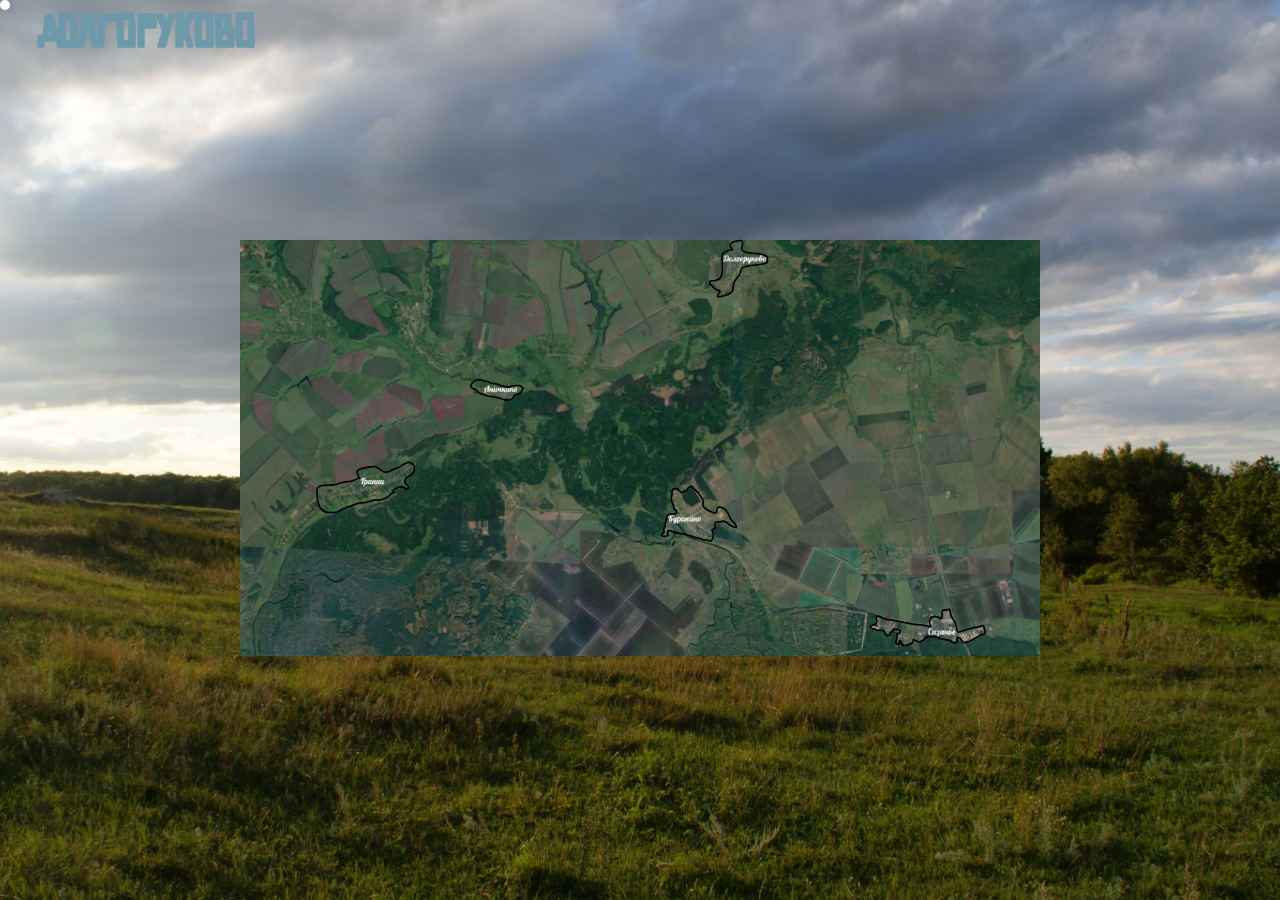
==== commit ace11758: "Add files via upload" ====
--- a/subfolder/map.html
+++ b/subfolder/map.html
@@ -11,7 +11,7 @@
     <header class="header">
     <div class= "header-container">
     </div>
-    <h1 class="home_page"> <a href="../index.html">Долгоруково</h1></a>
+    <h1 class="home_page"> <a href="../index.html" target="_self">Долгоруково</h1></a>
     </header>
     <base target="_blank"/>
     <div class="wrapper">
--- a/css/style_village.css
+++ b/css/style_village.css
@@ -69,7 +69,78 @@
   font-size: 1.1rem;
   line-height: 1.4;
 }
-.g {
+
+*, *:after, *:before {
+  padding:0;
+  margin:0;
+  font-family:Arial;
+}
+
+
+ul {
+  position:absolute;
+  top:400px;
+  bottom:0;
+  left:0;
+  right:0;
+  margin:auto;
+  list-style:none;
+  width:955px;
+  height:450px;
+  border-radius:3px;
+  overflow:hidden;
+  box-shadow:1px 1px 3px 1px white;
+}
+
+
+li {
+  position:relative;
+  width:190px;
+  height:450px;
+  float:left;
+  border-left:1px solid white;
+  -webkit-transition:all 0.7s;
+  -moz-transition:all 0.7s;
+  transition:all 0.7s;
+  box-shadow:-2px 0 10px 2px white;
+}
+
+ul li:first-child {
+  border:none;
+}
+
+span {
+  display:block;
+  position:absolute;
+  bottom:0;
+  width:50%;
+  color:white;
+  white-space:nowrap;
+  padding:20px;
+  background: -moz-linear-gradient(left,  rgba(0,0,0,0.65) 0%, rgba(0,0,0,0) 100%); /* FF3.6+ */
+background: -webkit-gradient(linear, left top, right top, color-stop(0%,rgba(0,0,0,0.65)), color-stop(100%,rgba(0,0,0,0))); /* Chrome,Safari4+ */
+background: -webkit-linear-gradient(left,  rgba(0,0,0,0.65) 0%,rgba(0,0,0,0) 100%); /* Chrome10+,Safari5.1+ */
+background: -o-linear-gradient(left,  rgba(0,0,0,0.65) 0%,rgba(0,0,0,0) 100%); /* Opera 11.10+ */
+background: -ms-linear-gradient(left,  rgba(0,0,0,0.65) 0%,rgba(0,0,0,0) 100%); /* IE10+ */
+background: linear-gradient(to right,  rgba(0,0,0,0.65) 0%,rgba(0,0,0,0) 100%); /* W3C */
+filter: progid:DXImageTransform.Microsoft.gradient( startColorstr='#a6000000', endColorstr='#00000000',GradientType=1 ); /* IE6-9 */
+
+}
+
+img {
+  width:800px;
+  height:450px;
+}
+
+ul:hover li {
+  width:50px;
+}
+
+
+ul li:hover {
+  width:750px;
+}
+/* .g {
   margin-top: 6vh;
   width: auto;
   height: 5vh;
@@ -131,11 +202,12 @@
 }
 .g:hover + article {
   filter: blur(3px);
-}
+} */
 
 .comm {
   position: relative;
-  top: 500px;
+  top: 920px;
   width: 900px;
   background-color: rgba(255,255,255, 0.5);
-}
+  padding: 2% 2% 0% 2%;
+}
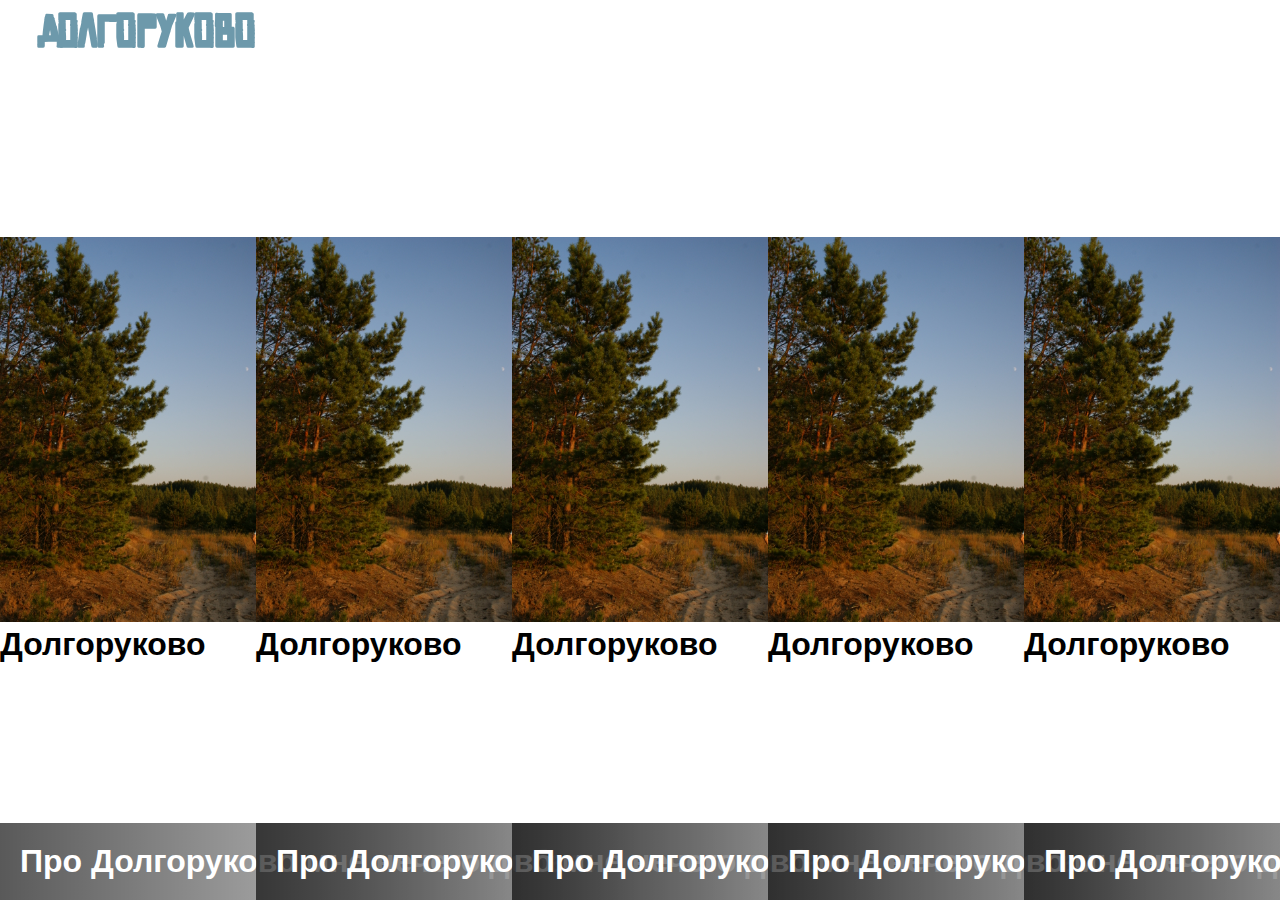
==== commit 8f869a2c: "Add files via upload" ====
--- a/subfolder/map.html
+++ b/subfolder/map.html
@@ -13,35 +13,93 @@
     </div>
     <h1 class="home_page"> <a href="../index.html" target="_self">Долгоруково</h1></a>
     </header>
-    <base target="_blank"/>
     <div class="wrapper">
-        <div class="map_wrapper">
-            <img class="map_img" src="../images/map.jpg" alt="Карта">
-                <svg viewbox="0 0 2094.6667 1088">
-            <path data-ref="../subfolder/village_saz.html" data-text="Сазанье - красивое и обустроенное месте. Тут можно и прогулятся, и испить воды. При желании можно искупаться в купели. Ну и конечно сходить в Казанскую Алексиево-Сергиевскую пустынь. А если очень повезёт то и в Пещерный храм можно попасть." data-photo="../images/saz.JPG" data-title="Сазанье" class="continent" stroke="#000000" stroke-width="5" d="m 1833.3943,990.49691 c 1.7494,0.25346 2.0506,-0.0166 3.3622,-0.67243 0.4396,-0.2198 0.6843,0.31237 1.0086,-0.33622 0.6003,-1.20059 0.3363,-3.0418 0.3363,-4.37083 0,-1.62853 0.5028,-4.20716 0,-5.7157 -0.1654,-0.49607 -0.5315,-0.92189 -0.6725,-1.34487 -0.6178,-1.85355 0.2493,-4.53325 1.0087,-6.05191 0.6996,-1.39926 -0.023,0.35942 0.6724,-0.33622 0.19,-0.18998 0.422,-1.09441 0.6724,-1.34487 0.609,-0.60891 1.7347,-0.36301 2.3536,-0.67244 1.5387,-0.76937 -1.4267,0.13936 1.0086,-0.67243 0.5698,-0.18994 1.4341,-0.55578 2.0173,-0.67244 0.9613,-0.19225 2.0761,0.23746 3.026,0 0.8382,-0.20955 1.669,-0.3302 2.3535,-0.67243 0.7048,-0.35239 1.9391,0.25023 2.6898,0 0.6149,-0.205 0.8848,-0.33622 1.681,-0.33622 0.3501,0 2.9064,-0.23912 3.026,0 0.1002,0.20048 -0.071,0.45979 0,0.67243 0.1322,0.39656 0.8412,1.17871 1.0086,1.68109 0.2653,0.79562 0.075,1.90628 0.3363,2.68974 0.2771,0.8315 0.8067,1.88199 1.0086,2.68974 0.1087,0.43491 -0.1417,0.91959 0,1.34487 0.7892,2.36745 0.884,5.00559 1.6811,7.39679 -0.2026,0.60853 0.5447,0.62531 0.6724,1.00865 0.1966,0.58966 0.2092,2.22644 0.6725,2.68974 0.079,0.0793 0.2569,-0.0792 0.3362,0 0.4545,0.45453 1.6336,1.92244 2.0173,2.68974 1.108,2.21607 2.5635,4.45457 3.6984,6.72435 0.4847,0.96947 1.5049,1.66485 2.0173,2.68974 0.2511,0.50222 0.8352,1.49712 1.0087,2.01732 0.3356,1.0069 0.2206,2.1224 0.6724,3.0259 0.2891,0.5784 0.123,1.714 0.3362,2.3536 0.2335,0.7005 0.8069,1.5464 1.0087,2.3535 0.2562,1.025 -0.4761,0.4627 0.3362,1.6811 0.062,0.093 0.2861,-0.1003 0.3362,0 0.2005,0.4009 -0.1418,0.9196 0,1.3449 0.2067,0.6201 0.4847,1.2663 0.6724,2.0173 0.027,0.1087 0,0.2241 0,0.3362 0,0.3362 -0.092,0.6853 0,1.0086 0.1377,0.4819 0.514,0.8694 0.6725,1.3449 0.2126,0.6379 -0.1319,1.3579 0,2.0173 0.031,0.1554 0.2977,0.1825 0.3362,0.3362 0.3688,1.4753 1.0057,6.049 2.0173,7.0606 0.1585,0.1585 0.4719,-0.1003 0.6724,0 2.1022,1.0511 2.8114,-0.2933 4.7071,-0.6724 1.8872,-0.3775 3.5535,-0.8696 5.3794,-1.6811 2.1697,-0.9643 3.5098,-0.9037 5.7157,-1.3449 1.4294,-0.2859 2.9203,-0.9822 4.3709,-1.3449 2.3502,-0.5875 -0.5332,-0.046 2.3535,-1.0086 1.7755,-0.5918 3.9096,-1.2296 5.7157,-1.6811 1.6128,-0.4032 3.4362,-0.6069 5.0433,-1.0087 0.7846,-0.1961 1.563,-0.8505 2.3535,-1.0086 1.2049,-0.241 0.8564,0.3603 2.0173,-0.3362 0.2718,-0.1631 0.3781,-0.5547 0.6724,-0.6725 0.3122,-0.1248 0.6758,0.048 1.0087,0 1.2273,-0.1753 2.1395,-0.8049 3.3621,-1.0086 2.007,-0.3345 4.0872,-0.2795 6.052,-0.6725 1.5276,-0.3055 3.3659,-1.1532 4.707,-1.3448 1.0537,-0.1506 2.3439,0 3.3622,-0.3362 5.5419,-1.8474 -1.7701,0.015 2.3535,-0.6725 1.4626,-0.2437 6.9837,-3.439 8.0692,-2.3535 0.1647,0.1647 1.946,6.6327 2.0173,7.0606 0.098,0.5883 -0.1307,1.8305 0,2.3535 0.1216,0.4862 0.514,0.8694 0.6725,1.3449 0.2925,0.8776 0.4361,2.0809 0.6724,3.0259 0.099,0.3956 -0.1785,0.9878 0,1.3449 0.1418,0.2835 0.5722,0.3717 0.6724,0.6724 0.1969,0.5906 0.6282,3.933 0.3363,4.3708 -1.5477,2.3216 -8.7407,4.3706 -11.4314,5.0433 -0.3165,0.079 -0.6922,-0.079 -1.0087,0 -1.0973,0.2743 -1.958,1.0779 -3.0259,1.3449 -0.8036,0.2009 -4.1817,2.7159 -5.0433,3.3622 -0.5977,0.4482 -2.4362,1.7224 -3.026,2.0173 -0.4823,0.2411 -1.1708,0.3322 -1.6811,0.6724 -1.3183,0.8789 -2.6556,1.8623 -4.0346,2.6897 -3.1455,1.8873 -6.4296,3.0426 -9.7503,4.3709 -1.2798,0.5119 -2.4742,1.4052 -3.6984,2.0173 -0.2599,0.13 -1.0988,0.6232 -1.3448,0.6724 -0.4396,0.088 -0.9287,-0.1665 -1.3449,0 -0.2327,0.093 -0.159,0.4952 -0.3362,0.6724 -0.2378,0.2378 -0.6825,-0.082 -1.0087,0 -0.54,0.1351 -1.2273,0.5817 -1.6811,0.6725 -0.4396,0.088 -0.9053,-0.088 -1.3448,0 -0.3963,0.079 -0.6253,0.5446 -1.0087,0.6724 -0.4661,0.1554 -6.8261,0.5707 -7.0606,0.3362 -0.1154,-0.1154 -0.4406,-2.7942 -0.6724,-3.0259 -0.079,-0.079 -0.257,0.079 -0.3362,0 -0.4135,-0.4135 -0.9233,-1.4552 -1.3449,-2.0173 -0.8077,-1.077 -2.0808,-1.8081 -2.6897,-3.026 -0.7761,-1.5521 -1.5685,-3.2496 -2.6898,-4.3708 -0.235,-0.235 -5.6412,-0.3362 -6.0519,-0.3362 -0.4483,0 -1.0279,-0.317 -1.3448,0 -0.3511,0.351 -0.3363,2.7048 -0.3363,3.3621 0,1.9085 -0.975,4.4718 -0.3362,6.3882 0.1661,0.4982 0.6286,1.4325 0.3362,2.0173 -0.5467,1.0935 -3.3036,1.0086 -4.3708,1.0086 -0.8966,0 -1.7932,0 -2.6897,0 -1.2328,0 -2.4656,0 -3.6984,0 -1.5922,0 0.4436,0.1244 -1.6811,-0.6724 -0.742,-0.2783 -1.6447,0.018 -2.3535,-0.3362 -1.6797,-0.8398 -0.9412,-4.0884 -2.3536,-4.3709 -0.3297,-0.066 -0.6897,0.1064 -1.0086,0 -0.8006,-0.2668 -1.2973,-1.1048 -2.0173,-1.3448 -0.8827,-0.2942 -2.1148,0.1518 -3.026,0 -1.8121,-0.302 -3.5799,-0.985 -5.3795,-1.3449 -0.6593,-0.1319 -1.3489,0.074 -2.0173,0 -3.7802,-0.42 -7.5337,-0.4939 -11.0951,-1.6811 -0.2127,-0.071 -0.472,0.1003 -0.6725,0 -0.2241,-0.1121 -0.1121,-0.5603 -0.3362,-0.6724 -0.3586,-0.1793 -0.9862,0.1793 -1.3449,0 -0.3337,-0.1669 -1.3082,-0.2995 -1.3448,-0.3362 -0.079,-0.079 0.1002,-0.2861 0,-0.3363 -0.2005,-0.1002 -0.4598,0.071 -0.6725,0 -0.3348,-0.1116 -0.6738,-0.5608 -1.0086,-0.6724 -0.7323,-0.2441 -1.7841,-0.103 -2.3535,-0.6724 -0.1772,-0.1772 -0.1591,-0.4953 -0.3363,-0.6725 -0.5186,-0.5186 -2.1016,-1.387 -2.6897,-1.681 -0.7633,-0.3817 -4.281,0 -5.3795,0 -0.965,0 -0.9921,-0.1654 -2.0173,-0.3363 -2.6389,-0.4398 -5.7145,0 -8.4054,0 -2.0654,0 -7.1684,-0.5244 -8.7417,0 -0.3833,0.1278 -0.6472,0.4918 -1.0086,0.6725 -0.903,0.4514 -2.1885,0.4503 -3.026,1.0086 -0.1412,0.094 -0.6206,0.8147 -1.0087,1.0087 -0.5608,0.2804 -1.4092,0.1842 -2.0173,0.3362 -0.3075,0.077 -0.5306,0.3889 -0.6724,0.6724 -0.1781,0.3563 0.127,0.9639 0,1.3449 -0.2374,0.7123 -1.3098,1.9823 -1.6811,2.3535 -0.5836,0.5836 -1.6647,0.5495 -2.3535,1.0087 -0.7984,0.5322 -1.7933,1.3225 -2.6897,1.6811 -0.2082,0.083 -0.486,-0.1244 -0.6725,0 -1.2285,0.819 0.3605,0.4922 -0.6724,1.0086 -1.0935,0.5468 -0.7998,0.085 -1.6811,0.6725 -0.6821,0.4547 -1.5871,1.4256 -2.3535,1.681 -0.2127,0.071 -0.4598,-0.071 -0.6725,0 -0.3007,0.1003 -0.3717,0.5722 -0.6724,0.6725 -0.3317,0.1105 -2.1189,0.059 -2.3535,0 -0.4613,-0.1153 -0.613,-0.7449 -1.0087,-1.0087 -1.5667,-1.0445 -3.5682,-1.7064 -5.0432,-2.6897 -0.6212,-0.4141 -1.9547,-0.4887 -2.6898,-0.6725 -1.3598,-0.3399 -2.4462,-1.1802 -3.6984,-1.681 -0.2081,-0.083 -0.4859,0.1243 -0.6724,0 -0.3044,-0.203 -0.7843,-1.3449 -1.3449,-1.3449 -0.3362,0 0,0.6724 0,1.0086 0,0.7845 0,1.5691 0,2.3536 0,1.0705 -0.1892,2.0596 -0.6724,3.0259 -0.4271,0.8542 -0.4018,-0.3443 -0.6724,1.0087 -0.066,0.3297 0.1503,0.7079 0,1.0086 -0.284,0.5679 -2.2258,1.4491 -2.6898,1.6811 -0.3007,0.1504 -0.7079,-0.1503 -1.0086,0 -0.2836,0.1418 -0.3782,0.5547 -0.6725,0.6725 -0.3121,0.1248 -0.6724,0 -1.0086,0 -0.3362,0.112 -0.6917,0.1777 -1.0087,0.3362 -2.7885,1.3942 -5.0298,3.528 -8.0692,4.0346 -0.5953,0.099 -1.0858,0.5732 -1.6811,0.6724 -1.0332,0.1722 -8.672,0.3711 -9.4141,0 -0.6007,-0.3003 0.8622,-1.2472 1.0087,-1.3449 0.2949,-0.1965 1.0086,0.018 1.0086,-0.3362 0,-0.112 -0.2275,0.027 -0.3362,0 -1.0894,-0.2723 -5.34,-0.9297 -5.7157,-1.6811 -0.4593,-0.9185 -1.1622,-4.3999 -0.6724,-5.3794 0.1783,-0.3567 1.6637,-1.3623 1.0086,-2.0173 -0.093,-0.093 -2.2915,-0.4734 -2.6897,-0.6725 -0.4527,-0.2263 -2.1499,-1.2122 -2.6897,-0.6724 -1.395,1.3949 -1.2383,7.6264 -2.6898,9.0779 -0.3072,0.3072 -2.6111,1.7597 -3.0259,1.3448 -1.1956,-1.1955 -3.9764,-4.8104 -4.3709,-6.3881 -0.4618,-1.8474 1.4213,-3.7902 2.0173,-5.3795 0.632,-1.6852 0.051,-3.33 0.3362,-5.0433 0.2364,-1.4179 0.7284,-2.9693 1.0087,-4.3708 0.3916,-1.9578 -0.5289,-5.3303 0.3362,-7.0605 0.05,-0.1003 0.236,0.05 0.3362,0 0.2836,-0.1418 0.3889,-0.5307 0.6725,-0.6725 1.3254,-0.6627 4.5302,-0.8318 5.3795,-1.6811 0.1772,-0.1772 0.159,-0.4952 0.3362,-0.6724 2.9022,-2.9023 -0.4813,2.2118 1.3448,-2.3535 0.093,-0.2327 0.4953,-0.159 0.6725,-0.3362 0.9899,-0.9899 0.1665,-3.5319 -0.6725,-4.3709 -1.0525,-1.0525 -6.8303,-2.0385 -8.4054,-2.3535 -0.7851,-0.157 -1.3965,-0.362 -2.0173,-0.6724 -0.5259,-0.263 -1.4384,0.1447 -2.0173,0 -0.4592,-0.1148 -3.1777,-0.857 -3.6984,-0.3362 -0.355,0.355 0.1226,2.7807 -0.3362,3.6983 -0.05,0.1003 -0.243,-0.062 -0.3362,0 -0.7762,0.5175 -0.7574,0.7778 -1.6811,1.0087 -0.5246,0.1312 -2.0246,-0.3289 -2.3535,0 -0.1844,0.1843 0.7465,2.6156 0,3.3622 -0.7039,0.7038 -4.1786,0.1439 -4.7071,0.6724 -0.2996,0.2997 -0.2708,4.5762 -0.6724,5.3795 -0.1121,0.2241 -0.5221,0.1357 -0.6725,0.3362 -0.2126,0.2835 -0.1777,0.6917 -0.3362,1.0087 -0.1749,0.3497 -1.3935,1.1531 -1.6811,1.3448 -0.405,0.2701 -6.032,0.4787 -6.3881,0.3362 -0.2943,-0.1177 -0.4006,-0.5093 -0.6724,-0.6724 -0.3039,-0.1823 -0.7048,-0.1539 -1.0087,-0.3362 -1.6781,-1.0069 -1.9203,-3.1681 -2.6897,-4.7071 -0.3303,-0.6605 0.01,-1.6644 -0.3362,-2.3535 -0.3672,-0.7343 -1.158,-2.1666 -1.6811,-2.6897 -0.2492,-0.2492 -0.9276,0.081 -1.3449,-0.3362 -0.4483,-0.4483 0.7132,-0.3227 -0.3362,-0.6725 -0.9331,-0.311 -1.7159,-0.6898 -2.3535,-1.0086 -3.4607,-1.7303 -10.6843,-0.254 -14.4574,-1.0087 -0.9374,-0.1875 -2.125,-0.2219 -3.026,-0.6724 -0.3614,-0.1807 -0.6253,-0.5447 -1.0086,-0.6724 -0.319,-0.1064 -0.679,0.066 -1.0087,0 -0.4914,-0.098 -0.8795,-0.4863 -1.3448,-0.6725 -1.353,-0.5411 -2.6974,-0.6743 -4.0346,-1.0086 -0.6086,0.2026 -0.6254,-0.5447 -1.0087,-0.6725 -0.6861,-0.2287 -1.6249,-0.4903 -2.3535,-0.6724 -0.7866,-0.1967 -1.5621,-0.4746 -2.3535,-0.6724 -1.3208,-0.3302 -2.3536,0.1027 -2.3536,-2.0173 0,-2.3941 1.225,-2.9301 3.026,-4.3709 0.2475,-0.198 0.3889,-0.5306 0.6724,-0.6724 0.2005,-0.1002 0.472,0.1002 0.6725,0 2.3929,-1.1965 -1.7711,-0.2625 2.0173,-1.3449 0.5837,-0.1667 4.6804,-0.6591 4.707,-0.6724 0.2835,-0.1418 0.3811,-0.5476 0.6724,-0.6724 0.8495,-0.3641 2.1771,0.096 2.6898,-0.6725 0.1243,-0.1865 -0.1003,-0.4719 0,-0.6724 0.2835,-0.5671 1.0187,-0.8013 1.3449,-1.3449 0.1823,-0.3039 0.1235,-0.7251 0.3362,-1.0086 0.1503,-0.2005 0.5435,-0.1214 0.6724,-0.3363 1.093,-1.8216 0.2979,-9.52906 -0.3362,-11.43135 -0.05,-0.15037 -0.2978,-0.18246 -0.3362,-0.33622 -0.09,-0.36046 -0.4772,-5.6687 -0.3362,-5.7157 0.3189,-0.10632 0.677,0.0553 1.0086,0 0.7444,-0.12406 1.6092,-0.54837 2.3535,-0.67244 3.4793,-0.57987 9.08,2.85888 12.1039,4.37083 4.2191,2.10957 8.8684,3.353 13.4487,4.37083 3.2519,0.72266 0.108,0.065 3.3621,0.33622 6.1518,0.51265 -1.4874,0.0557 4.7071,1.00865 0.6646,0.10225 1.3482,-0.0669 2.0173,0 1.4878,0.14878 2.9046,0.71541 4.3708,1.00865 7.2543,1.45085 14.5789,2.82207 21.8542,4.03461 0.6991,0.11653 1.3181,0.55592 2.0173,0.67242 1.2625,0.2104 3.5649,0.2917 4.707,0.6725 0.3834,0.1277 0.6166,0.5744 1.0087,0.6724 0.5436,0.1359 1.1241,-0.062 1.6811,0 1.7969,0.1997 3.5869,0.7846 5.3794,1.0086 0.7785,0.097 1.5843,-0.1538 2.3536,0 1.9473,0.3895 3.7496,1.1896 5.7157,1.6811 1.3421,0.3356 2.4055,0.1208 3.6983,0.3362 0.6992,0.1166 1.3157,0.5722 2.0174,0.6725 0.6656,0.095 1.3649,-0.1631 2.0173,0 2.195,0.5487 -1.2703,0.1805 1.681,0.6724 0.9726,0.1621 2.0546,0.1975 3.026,0.3362 0.9985,0.1427 2.0235,-0.1114 3.026,0 2.7059,0.3007 5.3723,0.709 8.0692,1.0087 2.1305,0.2367 4.2717,0.034 6.3881,0.3362 2.8201,0.4029 5.5494,1.3955 8.4055,1.6811 2.231,0.2231 6.0058,0.4191 8.0692,1.0086 0.4819,0.1377 0.8694,0.514 1.3448,0.6725 1.2514,0.4171 2.1803,0.1 3.3622,0.3362 1.0448,0.209 2.0434,0.6724 3.026,0.6724 0.2241,0 0.5139,0.1585 0.6724,0 0.047,-0.047 0.034,-0.9397 0,-1.0086 -0.1793,-0.3587 -0.4931,-0.3138 -0.6724,-0.6725 -0.1345,-0.2689 0.1345,-0.7396 0,-1.0086 -0.05,-0.1002 -0.2861,0.1002 -0.3362,0 -0.1972,-0.3944 -0.1194,-1.2474 -0.3363,-1.6811 -0.1417,-0.2835 -0.5721,-0.3717 -0.6724,-0.6724 -0.1418,-0.4253 0.1087,-0.91 0,-1.3449 -0.6265,-2.5059 -1.5547,-5.3392 -1.0086,-8.06922 0.269,-1.34504 1.3857,-2.51702 1.681,-3.69839 0.116,-0.46399 0.056,-1.59737 0.3363,-2.01731 0.139,-0.20851 0.5334,-0.1277 0.6724,-0.33622 0.317,-0.47544 0.1297,-1.13832 0.6724,-1.68108 1.4423,-1.44224 2.2443,-1.45837 4.0346,-2.35353 0.3615,-0.18071 0.6254,-0.54465 1.0087,-0.67243 0.7061,-0.23536 9.1214,-0.24129 10.0865,0 1.7313,0.43281 -0.6144,0.3445 1.6811,0.67243 2.6024,0.37177 3.727,-0.15383 6.0519,1.00866 0.1003,0.0501 0.2861,-0.10025 0.3362,0 0.1003,0.20048 -0.1002,0.47195 0,0.67243 0.246,0.49192 0.7729,-0.37127 1.3449,1.34487 z" />
-            <path data-ref="../subfolder/village_kur.html" data-text="Куракино - большое село, где есть даже платина. В последнее годы нравится его преображение. Некий бизнесмен родом из этого места, решил восстановить усадьбу княза Александра Борисовича Куракина. Проект подразумевал открытие частной школы на территории, надеюсь она откроется. И в дальнейшем, я надеюсь, восстановят и церковь, которую так же построил князь." data-photo="../images/kur.JPG" data-title="Куракино" class="continent" stroke="#000000" stroke-width="5" d="m 1112.8801,749.09271 c -0.1121,0.44829 -0.1646,0.91583 -0.3362,1.34487 -0.1177,0.29431 -0.5307,0.38891 -0.6725,0.67243 -0.2909,0.58186 -0.8423,1.68846 -1.0086,2.35353 -0.2322,0.92884 -0.7105,1.79514 -1.0087,2.68974 -0.2127,0.63818 -0.1095,1.33732 -0.3362,2.0173 -0.2082,0.62475 0,1.7179 0,2.35352 0,0.62036 0.2448,4.67615 0,5.04327 -0.1758,0.26375 -0.4966,0.40868 -0.6724,0.67243 -0.1162,0.17434 -0.2007,0.8731 -0.3362,1.00866 -0.5071,0.50706 -1.9182,0.90955 -2.3536,1.34487 -0.2758,0.27581 -0.2142,0.44334 -0.6724,0.67243 -0.2835,0.14176 -0.3889,0.53067 -0.6724,0.67244 -0.1003,0.0501 -0.2861,-0.10024 -0.3362,0 -0.329,0.658 -0.5568,4.15029 0,4.70704 0.2283,0.22831 2.5517,0.0991 3.0259,0.33622 1.5731,0.78654 7.0871,0.55152 8.7417,0 0.129,-0.043 2.6317,-1.28682 2.6897,-1.34487 0.079,-0.0793 -0.079,-0.25697 0,-0.33622 0.4305,-0.43044 1.6897,-0.35338 2.0173,-1.00865 0.1504,-0.30072 -0.1063,-0.68969 0,-1.00865 0.4298,-1.28936 0.6286,-3.06983 -0.3362,-4.03461 -0.073,-0.073 -0.6397,-0.27067 -0.6724,-0.33622 -0.5722,-1.14438 0.2357,-5.66547 1.0086,-6.05192 0.7572,-0.37858 7.4084,0.34202 8.0692,0.67244 0.2509,0.12545 1.2346,0.56215 1.3449,0.67243 0.079,0.0793 -0.1002,0.2861 0,0.33622 0.401,0.20048 0.9196,-0.14176 1.3449,0 0.4476,0.14922 0.9136,0.79303 1.3449,1.00865 0.2004,0.10024 0.5139,-0.15849 0.6724,0 0.079,0.0793 -0.079,0.25697 0,0.33622 0.1585,0.15849 0.5139,-0.15849 0.6724,0 0.079,0.0792 -0.079,0.25697 0,0.33622 0.2242,0.22417 0.4483,-0.22417 0.6725,0 0.079,0.0792 -0.079,0.25697 0,0.33622 0.1681,0.1681 0.8405,-0.16811 1.0086,0 0.079,0.0792 -0.079,0.25697 0,0.33621 0.021,0.021 5.9662,1.23939 6.3881,1.34487 1.5076,0.37689 3.2585,0.52579 4.7071,1.00866 0.1504,0.0501 0.1824,0.29777 0.3362,0.33621 0.3262,0.0815 0.6825,-0.0815 1.0087,0 0.1537,0.0384 0.1824,0.29778 0.3362,0.33622 1.6285,0.40713 4.2276,0.24727 5.7157,0.67244 0.3885,0.11101 0.6334,0.52236 1.0086,0.67243 0.5203,0.20811 1.1284,-0.0921 1.6811,0 1.7996,0.29992 3.6054,0.37675 5.3795,0.67244 1.3365,0.22275 2.4478,1.09474 3.6984,1.34487 0.3297,0.0659 0.6965,-0.12487 1.0086,0 2.9114,1.16455 -1.8513,0.30217 1.6811,1.00865 1.4186,0.28372 2.9224,0.80172 4.3709,1.00865 1.1487,0.16411 2.5681,0.0537 3.6984,0.33622 1.2388,0.30972 2.4185,1.0889 3.6983,1.34487 4.0947,0.81893 8.1981,2.56995 12.1039,4.03461 1.1443,0.42913 2.2031,0.28609 3.3622,0.67244 1.0446,0.34821 2.2466,0.82273 3.3621,1.00865 1.0252,0.17086 2.3899,0.0121 3.3622,0.33622 0.3834,0.12778 0.6335,0.52236 1.0087,0.67243 0.5668,0.22674 1.4153,0.18573 2.0173,0.33622 0.8182,0.20456 1.5337,0.80372 2.3535,1.00865 0.5557,0.13892 1.5087,0.0819 2.0173,0.33622 0.7562,0.37811 1.8011,1.16715 2.6897,1.34487 1.4869,0.29738 3.0546,0.35055 4.3709,1.00865 0.4285,0.21427 1.2143,-0.11668 1.681,0 0.58,0.14498 1.4704,0.1539 2.0174,0.33622 0.1503,0.0501 0.1824,0.29778 0.3362,0.33622 1.0548,0.2637 2.3073,-0.2637 3.3621,0 0.3268,0.0817 0.9737,0.54868 1.3449,0.67243 1.1174,0.37245 7.1584,1.24706 8.0692,0.33622 1.8482,-1.84817 2.5083,-4.34406 3.6984,-6.72435 0.2504,-0.50073 0.4233,-1.18267 0.6725,-1.68109 0.1015,-0.203 -0.1555,-0.85323 0,-1.00865 0.079,-0.0793 0.2569,0.0792 0.3362,0 0.4222,-0.42224 -0.209,-2.06284 0,-2.68974 0.3939,-1.18188 0.6539,-3.10021 0.3362,-4.37083 -0.2839,-1.13549 -1.0704,-1.92807 -1.3449,-3.02596 -0.011,-0.0433 0.1005,-1.24442 0,-1.34487 -0.079,-0.0793 -0.2861,0.10024 -0.3362,0 -0.4483,-0.89658 0.4483,-2.46559 0,-3.36217 -0.6996,-1.39926 0.023,0.35942 -0.6724,-0.33622 -0.1765,-0.17646 -0.9335,-3.17635 -0.6725,-3.6984 0.161,-0.32196 1.4228,-1.18988 1.6811,-1.34487 0.8698,-0.52186 2.1567,-0.57402 3.026,-1.00865 0.801,-0.40052 1.4831,-1.05473 2.3535,-1.34487 0.2127,-0.0709 0.5722,0.20048 0.6724,0 0.059,-0.1182 0.2085,-2.17863 0.3363,-2.68974 0.1869,-0.74772 -0.1953,-1.31274 -0.3363,-2.0173 -0.1233,-0.61656 0.1991,-1.42014 0,-2.01731 -1.4613,-4.38397 -2.727,-6.8738 3.026,-9.75031 1.3415,-0.67077 1.3646,-1.34487 3.026,-1.34487 0.6746,0 11.2661,0.16527 11.4314,0 0.079,-0.0793 -0.079,-0.25697 0,-0.33622 0.1585,-0.15849 0.5139,0.1585 0.6724,0 0.1585,-0.15849 -0.1585,-0.51394 0,-0.67243 0.5744,-0.57437 2.4918,-0.91376 3.6984,-0.67244 1.7709,0.35419 0.2817,0.26484 2.0173,1.00866 3.2744,1.40332 0.052,-0.15504 2.0173,0.33621 0.364,0.091 5.5402,2.85042 6.0519,3.36218 0.2857,0.28573 0.3569,0.75622 0.6724,1.00865 0.2768,0.2214 0.7138,0.13963 1.0087,0.33622 1.5477,1.0318 2.5778,2.86913 4.0346,4.03461 0.9657,0.77257 1.4033,0.62856 2.3535,1.00865 0.8199,0.32795 1.4865,1.05586 2.3536,1.34487 0.4383,0.14613 0.9201,0.1542 1.3448,0.33622 1.0382,0.44494 2.013,1.17459 3.026,1.68109 1.0157,0.50784 2.2842,0.70066 3.3622,1.00865 0.926,0.26457 1.1316,0.67244 2.0173,0.67244 0.7104,0 2.942,1.17652 3.3621,0.33621 0.1762,-0.35236 0,-1.29201 0,-1.68108 0,-3.05766 -1.3905,-4.76029 -3.3621,-7.06057 -0.6275,-0.73199 -0.9994,-1.67182 -1.6811,-2.35353 -0.2858,-0.28573 -0.7229,-0.3867 -1.0087,-0.67243 -0.3544,-0.35441 -0.3515,-0.95984 -0.6724,-1.34487 -1.0019,-1.20224 -2.9634,-3.29957 -4.0346,-4.37083 -1.7182,-1.7182 0.4689,1.40975 -1.3449,-1.00865 -0.7457,-0.99432 -1.7254,-1.92671 -2.3535,-3.02596 -0.7372,-1.29008 -1.2695,-2.78827 -2.0173,-4.03461 -0.1631,-0.27182 -0.5307,-0.38891 -0.6725,-0.67244 -0.2066,-0.4133 -0.19,-0.90649 -0.3362,-1.34487 -0.4694,-1.40817 -1.6252,-2.82086 -2.3535,-4.03461 -0.6629,-1.1048 -0.5529,-2.64239 -1.3449,-3.69839 -1.002,-1.33601 -2.2785,-2.87607 -3.0259,-4.37083 -1.239,-2.4779 -1.546,-4.72907 -4.0346,-6.38813 -0.4506,-0.30041 -1.3147,-0.64225 -1.6811,-1.00865 -0.4483,-0.44829 0.7132,-0.32262 -0.3362,-0.67244 -1.0151,-0.33836 -2.0929,-0.72283 -3.026,-1.34487 -0.3956,-0.26375 -0.5834,-0.79601 -1.0086,-1.00865 -0.7506,-0.37528 -2.0669,-0.72202 -2.6898,-1.34487 -0.079,-0.0793 0.093,-0.27405 0,-0.33622 -0.5898,-0.39318 -1.3449,-0.44829 -2.0173,-0.67243 -3.381,-1.12699 -4.1184,-1.31134 -7.3968,0 -0.8849,0.35395 -1.7323,0.85282 -2.3535,1.68108 -0.8396,1.11952 -0.4219,1.51616 -1.0087,2.68974 -0.7359,1.47198 -0.4172,1.15869 -0.6724,2.68974 -0.2287,1.37201 -1.9868,5.94499 -3.0259,6.72435 -0.2836,0.21265 -0.7048,0.15388 -1.0087,0.33622 -0.2718,0.16309 -0.4087,0.4966 -0.6724,0.67244 -0.3901,0.26007 -2.5545,0.41479 -3.026,0.33621 -1.3047,-0.21745 -3.7116,-2.02392 -5.0433,-2.68974 -1.2223,-0.61117 -2.8832,-0.81755 -4.0346,-1.68108 -0.2536,-0.1902 -0.3781,-0.55471 -0.6724,-0.67244 -0.3122,-0.12487 -0.6825,0.0815 -1.0087,0 -0.9857,-0.24643 -2.7896,-1.13586 -3.6983,-1.68109 -1.4584,-0.87501 -5.5554,-3.20179 -6.7244,-4.37082 -0.1772,-0.17721 -0.159,-0.49524 -0.3362,-0.67244 -0.3523,-0.35224 -1.426,-0.41731 -1.6811,-0.67243 -0.1772,-0.17721 -0.1213,-0.54351 -0.3362,-0.67244 -0.475,-0.28499 -1.5352,-0.19031 -2.0173,-0.67243 -0.079,-0.0793 0.079,-0.25697 0,-0.33622 -2.4379,-2.43784 -2.6189,-1.99918 -3.3622,-5.7157 -0.2868,-1.4338 -0.2087,-7.28085 0,-8.74166 0.2815,-1.97084 0.7837,-4.18531 -0.3362,-6.05191 -2.6598,-4.4329 -5.6735,-8.81703 -8.7417,-13.11249 -1.0042,-1.40597 -1.231,-3.39751 -2.3535,-4.70704 -0.9683,-1.12974 -5.0308,-4.47461 -6.3881,-5.37948 -0.5971,-0.39806 -0.8375,-1.17366 -1.3449,-1.68109 -1.717,-1.71702 -3.6928,-3.35661 -5.3795,-5.04327 -0.3544,-0.3544 -0.318,-0.99046 -0.6724,-1.34487 -0.5158,-0.51582 -1.4872,-0.81476 -2.0173,-1.34487 -2.1962,-2.19617 2.0143,1.07354 -1.0087,-1.34487 -0.1203,-0.0963 -1.5096,-0.83723 -1.6811,-1.00865 -0.079,-0.0793 0.079,-0.25697 0,-0.33622 -0.948,-0.94803 -4.5854,1.28407 -5.3794,1.68109 -1.7926,0.8963 -2.4393,1.76683 -3.6984,3.02596 -0.3963,0.39624 -1.1368,0.48837 -1.3449,1.00865 -0.5013,1.25319 -1.5253,3.49747 -2.6898,4.37083 -2.3427,1.75707 -5.2899,2.56876 -7.733,4.03461 -1.5251,0.91506 -2.1976,2.01731 -4.0346,2.01731 -2.9495,0 -5.867,-3.51349 -7.733,-5.37948 -0.1772,-0.17721 -0.4952,-0.15902 -0.6724,-0.33622 -0.7016,-0.70165 -1.1111,-1.8098 -2.0173,-2.35352 -1.6171,-0.97024 -9.0148,-2.20119 -11.0952,-1.68109 -0.533,0.13325 -1.1712,0.50246 -1.6811,0.67243 -1.5046,0.50153 -1.9449,3.12949 -2.6897,4.37083 -0.1631,0.27182 -0.5854,0.36764 -0.6725,0.67244 -0.5076,1.7767 0,4.54859 0,6.38813 0,1.63885 -0.069,3.10461 -0.3362,4.70705 -0.1808,1.08516 0.2156,2.2841 0,3.36217 -0.178,0.89015 -0.8242,1.76743 -1.0086,2.68974 -0.2681,1.34028 -0.2562,7.79691 0,9.07788 0.399,1.99501 2.0325,3.38747 3.0259,5.04326 0.8072,1.34532 1.0985,3.14569 2.0173,4.37083 0.1902,0.25359 0.5307,0.38891 0.6725,0.67243 0.2506,0.50121 -0.079,1.12636 0,1.68109 0.273,1.91136 0.297,3.83844 0.6724,5.7157 0.093,0.46697 -0.1401,1.26081 0,1.68109 0.2857,0.85719 0.9408,1.54535 1.3449,2.35352 0.983,1.96613 3.5751,2.5665 5.0432,4.03461 0.7657,0.76565 0.3762,2.13705 0.6725,3.02596 0.1388,0.41643 0.7782,2.24771 0.3362,2.68974 -0.079,0.0792 -0.257,-0.0793 -0.3362,0 -0.1585,0.15849 0.1865,0.5481 0,0.67243 -4.6485,3.09899 -10.5112,1.59766 -15.8022,2.35353 -2.7577,0.39395 -3.9084,-0.79866 -6.052,1.34487 -0.3544,0.3544 -0.3717,0.9439 -0.6724,1.34487 -0.3804,0.50718 -1.0187,0.80123 -1.3449,1.34487 -0.678,1.13011 0.01,0.77388 -0.6724,1.68108 -0.1902,0.25359 -0.5547,0.37812 -0.6724,0.67244 -0.1249,0.31217 0.066,0.67896 0,1.00865 -0.1937,0.96833 -1.1264,2.94193 -1.3449,4.03461 -0.4465,2.23261 -0.5585,4.47364 -1.0087,6.72435 -0.1825,0.91294 -0.7145,1.80747 -1.0086,2.68974 -0.2242,0.67244 -0.2297,1.46382 -0.6724,2.01731 -0.2525,0.31553 -0.8008,0.32594 -1.0087,0.67243 -0.173,0.28831 0.066,0.67897 0,1.00866 -0.2432,1.21605 -2.7139,6.03981 -1.3449,6.72435 1.0402,0.52006 -0.7557,1.40039 1.3449,0 z" />
-            <path data-ref="../subfolder/village_ani.html" data-text="Аничкино село хоть и небольшое, но вокруг него очень красиво, а самое главное тихо. Грустно, конечно, видеть как место и его окрестности постепенно исчезают или заростают, но я надеюсь на его возраждение." data-photo="../images/ani.JPG" data-title= "Аничкино" class="continent" stroke="#000000" stroke-width="5" d="m 656.9691,376.22744 c -3.11565,-3.37733 -7.66434,-5.16402 -12.10383,-6.05191 -4.39586,-0.87918 3.33771,1.28985 -2.35353,-0.33622 -1.25456,-0.35845 -2.63789,-0.81462 -3.69839,-1.34487 -0.49262,-0.24631 -1.15232,-0.0718 -1.68109,-0.33622 -0.203,-0.1015 -0.85323,0.15542 -1.00865,0 -0.0793,-0.0792 0.0793,-0.25697 0,-0.33622 -0.15849,-0.15849 -0.47195,0.10024 -0.67244,0 -0.89236,-0.44618 -1.99288,-0.75038 -3.02595,-1.00865 -1.79791,-0.44948 -3.89445,0.028 -5.7157,-0.33622 -1.48731,-0.29746 -3.10703,-0.56479 -4.70705,-0.33621 -1.71232,0.24461 -3.10409,1.28035 -4.70704,1.68108 -5.26559,1.3164 -5.87614,3.85884 -9.41409,7.39679 -0.17721,0.1772 -0.53343,0.1277 -0.67244,0.33622 -0.30179,0.45268 -0.24077,1.44175 -0.67243,2.0173 -0.98155,1.30873 -1.67441,1.66772 -2.35353,3.02596 -0.69891,1.39782 0.3393,4.3739 1.34487,5.37948 3.37273,3.37273 8.41346,3.97218 12.44005,6.38813 0.57049,0.3423 5.6989,5.00967 5.7157,5.04327 0.10024,0.20048 -0.13449,0.49312 0,0.67243 0.24245,0.32327 0.72292,0.38671 1.00865,0.67244 0.17721,0.1772 0.15902,0.49523 0.33622,0.67243 1.26132,1.26133 0.61984,0.21272 1.68109,1.00866 1.90121,1.42591 3.71165,2.29969 6.05191,2.68974 1.17347,0.19557 2.23829,1.05285 3.6984,1.34487 1.21913,0.24382 2.21692,0.96312 3.36217,1.34487 0.64673,0.21557 1.38436,0.083 2.01731,0.33621 0.37518,0.15008 0.64723,0.49173 1.00865,0.67244 1.54791,0.77395 0.44526,0.0218 2.01731,0.33622 2.07039,0.41407 4.00174,1.50476 6.05191,2.0173 2.65376,0.66344 5.71849,0.37389 8.40544,0.67244 1.38711,0.15412 2.72233,0.74619 4.03461,1.00865 1.68147,0.33629 3.37019,0.39359 5.04327,0.67243 3.46705,0.57785 -0.84287,-6.6e-4 2.68974,1.00866 0.32328,0.0924 0.67896,-0.0659 1.00865,0 1.15561,0.23112 2.52996,0.71654 3.69839,1.00865 0.84494,0.21123 1.53903,0.80503 2.35352,1.00865 0.62526,0.15632 1.40891,-0.2028 2.01731,0 1.34487,0.44829 -0.068,0.32262 1.68109,0.67244 0.64061,0.12812 1.38426,-0.15826 2.0173,0 3.28965,0.82241 6.02617,2.79752 9.41409,3.36217 2.39209,0.39869 5.02126,-0.4751 7.39679,0 1.45978,0.29196 3.1863,0.64037 4.70705,0.33622 0.62224,0.24973 0.61663,-0.57443 1.00865,-0.67243 0.32618,-0.0815 0.67896,0.0659 1.00865,0 0.65316,-0.13064 1.13395,-0.7898 1.68109,-1.00866 2.32217,-0.92886 4.57321,-1.88347 6.38813,-3.69839 0.96673,-0.96673 0.17123,-2.69599 0.67244,-3.69839 0.11207,-0.22415 0.53342,-0.12771 0.67243,-0.33622 0.29249,-0.43874 0.69992,-1.03614 1.00866,-1.34487 0.16048,-0.16049 4.64067,-2.6613 4.70704,-2.68974 0.42473,-0.18203 0.93157,-0.12957 1.34487,-0.33622 0.28352,-0.14176 0.38891,-0.53067 0.67244,-0.67243 0.60974,-0.30487 1.38435,-0.083 2.0173,-0.33622 1.69821,-0.67929 3.49813,-1.76266 5.04327,-2.68974 0.30389,-0.18234 0.7319,-0.11482 1.00865,-0.33622 0.85421,-0.68337 1.49931,-2.00637 2.35352,-2.68974 0.27674,-0.22139 0.72513,-0.12357 1.00865,-0.33622 0.65265,-0.48948 1.87285,-2.89726 2.35353,-3.69839 1.29088,-2.15147 3.12156,-7.55719 0.33621,-9.41409 -2.34854,-1.5657 -4.52824,-3.06094 -7.39678,-3.6984 -1.21122,-0.26915 -2.79633,0 -4.03461,0 -5.15967,0 -10.47163,-0.41831 -15.46601,1.00866 -0.72288,0.20653 -1.30408,0.77091 -2.01731,1.00865 -2.3081,0.76937 1.56607,-1.28736 -1.68108,0.33622 -1.58653,0.79326 -2.91558,1.65901 -4.70705,2.0173 -1.04044,0.20809 -2.29351,0 -3.36217,0 -1.21785,0 -2.48985,-0.37029 -3.6984,-0.67243 -0.48624,-0.12156 -0.8534,-0.57414 -1.34487,-0.67244 -2.67214,-0.53443 -5.40123,-1.01409 -8.06922,-1.68108 -1.32726,-0.33182 -2.35206,-1.4567 -3.69839,-1.68109 -2.63586,-0.43931 -4.84486,-1.76177 -7.39679,-2.68974 -2.29173,-0.83336 -4.7479,-1.10292 -7.06057,-1.68109 -0.24312,-0.0608 -0.44829,-0.22415 -0.67243,-0.33622 -0.56036,-0.11207 -1.11537,-0.2554 -1.68109,-0.33622 -1.1851,-0.1693 -3.59742,0.55482 -4.70705,0 -0.65867,-0.32933 -2.50862,-0.67763 -3.36217,-0.33621 -0.46536,0.18614 -0.89658,0.44829 -1.34487,0.67243 z" />
-            <path data-ref="../subfolder/village_gran.html" data-text="Гранки находятся довольно далеко от моего родного села, но среди всех мест куда я часто езжу, эта деревня, пожалуй, моя самая любимая. Интересная дорога до него, со своими холмами. Перед селом, тебя встречает заброшенный яблоневый сад. Ну, а в самом посёлке ждёт очень красивый вид на реку, которым можно любоваться очень долго." data-photo="../images/gran.JPG" data-title="Гранки" class="continent" stroke="#000000" stroke-width="5" d="m 312.68232,623.68356 c -0.90822,-2.20931 -1.98088,-4.29799 -3.02595,-6.38813 -0.65428,-1.30855 -0.0261,-0.84538 -0.67244,-2.35353 -0.97019,-2.26378 -3.62765,-5.25547 -2.68974,-8.06922 0.32334,-0.97002 1.07327,-1.59374 1.68109,-2.35352 1.37207,-1.71509 2.94465,-3.47142 5.04326,-4.37083 1.50815,-0.64635 1.04497,-0.0182 2.35352,-0.67243 2.55084,-1.27542 4.95249,-1.99461 7.73301,-2.68974 3.08435,-0.77109 5.92568,-1.02965 9.07787,-1.34487 3.72271,-0.37227 7.3614,-1.00544 11.09518,-1.34487 2.8475,-0.25887 8.76636,-1.73845 11.4314,-0.67244 3.01872,1.20749 5.53721,2.80804 8.06922,4.70705 1.33064,0.99797 3.00785,1.44487 4.37083,2.35352 0.51041,0.34027 0.51848,0.97724 1.00865,1.34487 0.43461,0.32596 1.60347,0.93103 2.01731,1.34487 0.83225,0.83226 0.85364,1.31911 2.0173,2.01731 0.74536,0.44721 1.63005,0.52633 2.35352,1.00865 0.61519,0.41012 0.0335,0.42866 1.00866,0.67243 0.62904,0.15726 1.40735,0.1329 2.0173,0.33622 0.15036,0.0501 0.22415,0.22415 0.33622,0.33622 0.22414,0.11207 0.42932,0.27544 0.67243,0.33622 2.38583,0.59645 7.8715,-0.22943 10.08653,-0.67244 1.55293,-0.31058 3.67244,-1.23398 5.04326,-2.0173 1.01683,-0.58105 1.9513,-1.55674 3.02596,-2.01731 0.42473,-0.18203 0.92015,-0.15419 1.34487,-0.33622 0.74282,-0.31835 1.27449,-1.02652 2.01731,-1.34487 1.96719,-0.84308 4.06427,-1.50168 6.05191,-2.35352 1.16138,-0.49773 2.61165,-0.69282 3.6984,-1.34487 0.27181,-0.16309 0.37812,-0.55471 0.67243,-0.67244 0.31217,-0.12486 0.67701,0.0553 1.00865,0 0.56256,-0.0937 2.80514,-1.09729 3.36218,-1.34487 2.65882,-1.1817 5.31187,-2.85762 7.733,-4.37082 1.04988,-0.65617 1.98823,-1.73089 3.02596,-2.35353 0.3039,-0.18234 0.72513,-0.12357 1.00865,-0.33621 0.20049,-0.15037 0.15902,-0.49524 0.33622,-0.67244 0.20523,-0.20523 1.82289,-0.94689 2.35353,-1.34487 1.17475,-0.88107 0.15186,0.0615 1.34487,-0.33622 0.5316,-0.1772 0.82458,-0.80054 1.34487,-1.00865 0.20811,-0.0833 0.45498,0.0544 0.67243,0 0.87433,-0.21858 1.5996,-0.96791 2.35352,-1.34487 0.28256,-0.14128 1.14947,-0.14082 1.34487,-0.33622 0.0793,-0.0793 -0.0792,-0.25697 0,-0.33622 0.22415,-0.22414 1.12073,0.22415 1.34487,0 0.0793,-0.0792 -0.0792,-0.25697 0,-0.33621 0.1585,-0.1585 0.4598,0.0709 0.67244,0 0.38335,-0.12779 0.61663,-0.57443 1.00865,-0.67244 0.99847,-0.24962 3.98158,-0.35389 5.04326,0 0.30073,0.10024 0.38892,0.53067 0.67244,0.67244 0.8007,0.40035 1.96114,0.30813 2.68974,0.67243 0.10024,0.0501 -0.0793,0.25697 0,0.33622 0.13688,0.13688 1.12964,0.56482 1.34487,0.67243 2.50318,1.25159 5.81492,4.19448 6.38813,7.06057 1.41091,7.05455 1.35373,14.78472 -4.03461,20.17306 -1.51273,1.51273 -3.9496,2.63873 -5.71569,3.69839 -0.95614,0.57368 -1.78783,1.67709 -2.68975,2.35352 -1.18348,0.88762 -2.85112,1.12969 -4.03461,2.01731 -1.2931,0.96983 -2.89248,1.88383 -4.03461,3.02596 -1.31216,1.31216 0.0778,0.18056 -0.33621,1.00865 -0.45791,0.91581 -1.41574,1.62834 -1.68109,2.68974 -0.10873,0.4349 0.10872,0.90996 0,1.34487 -0.19825,0.79297 -0.81041,1.56055 -1.00865,2.35352 -0.18921,0.75681 -0.15536,6.23278 0.33621,6.72435 0.74946,0.74946 0.71298,0.36325 1.68109,1.00866 0.0933,0.0622 -0.0792,0.25697 0,0.33621 0.1772,0.17721 0.49523,0.15902 0.67244,0.33622 1.24022,1.24022 -0.80516,0.13567 1.00865,1.34487 0.321,0.214 0.95586,0.4131 1.34487,0.67244 1.06162,0.70775 4.98312,6.84462 4.37083,8.06922 -0.26807,0.53614 -0.86268,1.31944 -1.34487,1.68108 -1.26408,0.94806 -4.89963,1.60406 -6.38814,1.00866 -0.29431,-0.11773 -0.40062,-0.50935 -0.67243,-0.67244 -0.3039,-0.18234 -0.67244,-0.22414 -1.00865,-0.33622 -0.56037,-0.33621 -1.12693,-0.6623 -1.68109,-1.00865 -0.60854,-0.38033 -1.06574,-0.97566 -1.68109,-1.34487 -0.3039,-0.18234 -0.71377,-0.13963 -1.00865,-0.33622 -0.39563,-0.26375 -0.59582,-0.77274 -1.00866,-1.00865 -1.42454,-0.81402 -10.20871,-0.95977 -11.76761,-0.33622 -1.39584,0.55834 -2.63877,1.79519 -4.03461,2.35353 -0.88776,0.3551 -0.51139,-0.49726 -1.34487,0.33621 -0.1772,0.17721 -0.15902,0.49524 -0.33622,0.67244 -1.03198,1.03199 -0.27955,-0.19644 -1.34487,0.33622 -0.28352,0.14176 -0.41884,0.48224 -0.67243,0.67243 -2.01731,1.51298 1.34487,-1.68109 -2.01731,1.00866 -0.19569,0.15654 -0.15901,0.49523 -0.33622,0.67243 -0.3544,0.3544 -0.92784,0.39442 -1.34487,0.67244 -0.76281,0.50854 -1.47869,1.14247 -2.0173,1.68108 -0.5496,0.5496 -0.6531,2.31486 -1.00865,3.02596 -0.15037,0.30072 0,0.67244 0,1.00865 0,1.96881 3.68533,0.69855 3.02595,2.01731 -0.37761,0.75522 -1.1599,0.41184 -1.68108,0.67243 -0.84964,0.84964 -0.38892,0.53068 -1.34487,1.00866 -1.28309,0.64154 -2.79451,1.06103 -4.03462,1.68108 -0.42528,0.21265 -0.61302,0.74491 -1.00865,1.00866 -2.07082,1.38055 -0.63395,-0.0308 -2.35352,1.34487 -0.63112,0.50489 -1.27338,1.60959 -1.68109,2.0173 -0.10596,0.10597 -2.66355,2.30114 -2.68974,2.35353 -0.0501,0.10024 0.0793,0.25697 0,0.33621 -0.45519,0.4552 -1.48873,0.65627 -2.0173,1.00866 -0.37921,0.2528 -1.94729,1.57953 -2.35353,1.68108 -0.32618,0.0815 -0.69648,-0.12486 -1.00865,0 -0.29432,0.11773 -0.40062,0.50935 -0.67243,0.67244 -0.3039,0.18234 -0.72513,0.12357 -1.00866,0.33622 -0.20048,0.15036 -0.13573,0.52207 -0.33622,0.67243 -0.85134,0.63851 -3.30511,1.2548 -4.37082,1.68109 -2.6786,1.07144 -5.58452,1.7836 -8.06922,3.02596 -0.41658,0.20829 -1.22315,-0.0916 -1.68109,0 -3.11541,0.62308 -6.19416,0.67243 -9.41409,0.67243 -0.97905,0 -8.83365,-0.29022 -9.4141,0 -1.81599,0.908 -3.9271,1.5036 -6.05191,2.35353 -0.43665,0.74267 -1.1505,0.12398 -1.68109,0.33621 -0.37518,0.15008 -0.6253,0.54466 -1.00865,0.67244 -0.85745,0.28581 -2.10859,0.18332 -3.02596,0.33622 -2.90808,0.48467 0.36113,0.16188 -3.02596,1.00865 -2.71321,0.6783 -6.93392,1.39945 -9.75031,1.68109 -6.49369,0.64936 -12.81581,1.21207 -19.1644,3.02595 -1.62066,0.46305 -2.86964,1.37395 -4.37083,2.01731 -1.50814,0.64635 -1.04497,0.0182 -2.35352,0.67243 -1.11331,0.55666 -2.28219,1.1411 -3.36217,1.68109 -0.55802,0.70942 -1.38436,0.083 -2.01731,0.33622 -0.29432,0.11773 -0.37812,0.55471 -0.67243,0.67243 -0.31217,0.12487 -0.68969,-0.10632 -1.00866,0 -0.98817,0.3294 -2.07188,1.10636 -3.02595,1.34487 -0.32618,0.0815 -0.69962,-0.13244 -1.00866,0 -0.27406,0.11746 -1.4122,1.22385 -2.0173,1.34487 -1.2144,0.24289 -2.49677,0.60811 -3.6984,1.00866 -0.61995,0.20665 -1.08043,0.75123 -1.68108,1.00865 -0.52526,0.22511 -1.16996,0.0806 -1.68109,0.33622 -1.24374,0.62187 -2.369,1.855 -3.69839,2.35352 -1.63798,0.61424 -3.37409,1.05515 -5.04327,1.68109 -0.85883,0.32206 -1.50197,1.00425 -2.35352,1.34487 -5.68114,2.27245 -10.91377,6.36798 -17.1471,7.06057 -4.49949,0.49994 -11.8693,0.0824 -16.47466,-0.33622 -3.14384,-0.2858 -6.02295,0.34587 -9.07787,-0.67244 -1.68318,-0.56106 -7.80542,-4.10702 -9.07787,-5.37948 -0.64429,-0.64429 -1.59226,-2.6009 -2.01731,-3.02595 -0.16811,-0.16811 -0.84054,0.1681 -1.00865,0 -0.16811,-0.16811 -0.16811,-0.50433 -0.33622,-0.67244 -0.0793,-0.0793 -0.25697,0.0793 -0.33622,0 -1.25758,-1.25758 -3.93833,-10.32609 -4.70704,-12.44005 -0.4979,-1.36922 -1.22036,-2.65243 -1.68109,-4.03461 -0.52853,-1.58558 -0.64578,-3.41032 -1.00865,-5.04326 -1.29544,-5.82945 -2.01731,-11.84653 -2.01731,-17.81953 0,-4.79515 -1.29199,-12.79922 2.68974,-16.47466 6.88216,-6.35276 19.06507,-5.38859 27.56984,-5.7157 7.38361,-0.28399 14.61429,-0.68279 21.85414,-2.35352 5.05823,-1.16729 -0.3673,-0.0787 4.70705,-1.68109 1.32191,-0.41745 2.7038,-0.6205 4.03461,-1.00865 2.80456,-0.818 5.54205,-2.05344 8.40544,-2.68975 3.03454,-0.67434 6.30773,-1.13777 9.41409,-1.34487 0.89459,-0.0596 1.79809,0.0939 2.68974,0 2.57555,-0.27111 5.15068,-1.11011 7.733,-1.34487 0.66968,-0.0609 1.35402,0.11055 2.01731,0 3.19854,-0.53309 5.83373,-2.53522 8.74165,-3.69839 1.50728,-0.60291 3.14945,-1.6279 4.70705,-2.0173 0.21745,-0.0544 0.47195,0.10024 0.67244,0 0.28352,-0.14177 0.38891,-0.53068 0.67243,-0.67244 0.78659,-0.39329 1.90328,-0.2792 2.68974,-0.67243 0.28352,-0.14177 0.37171,-0.5722 0.67244,-0.67244 0.5316,-0.1772 1.12072,0 1.68108,0 z" />
-            <path data-ref="../subfolder/village.html" data-text="Про Долгоруково мне нечего добавить, проходите на страничку, и полюбуйтесь избранными местами моего родного села." data-photo="../images/dolg.JPG" data-title="Долгоруково" class="continent" stroke="#000000" stroke-width="5" d="m 1289.0581,25.888752 c -0.2241,-0.560363 -0.4483,-1.120726 -0.6724,-1.681088 -0.2242,-0.112073 -0.5435,-0.121329 -0.6725,-0.336218 -1.4171,-0.269543 -0.081,-1.169958 -0.3362,-1.681088 -0.3614,-0.722846 -0.9834,-1.294459 -1.3449,-2.017305 -0.05,-0.100241 0,-0.224145 0,-0.336217 -0.112,-0.224145 -0.1858,-0.471954 -0.3362,-0.672435 -1.615,-2.153352 -2.6722,-6.582468 -1.0086,-9.077874 1.2092,-1.8138044 0.1046,0.231567 1.3448,-1.0086531 0.2858,-0.2857299 0.3867,-0.7229227 0.6725,-1.0086526 0.9836,-0.9835823 2.8367,-1.4183539 4.0346,-2.0173053 0.5012,-0.2506018 0.8246,-0.8005393 1.3449,-1.0086527 0.3121,-0.1248681 0.6824,0.081545 1.0086,0 1.4633,-0.3658166 3.0716,-1.4085079 4.7071,-1.6810878 0.9247,-0.1541173 3.2777,0.042216 4.0346,-0.3362175 0.2835,-0.1417618 0.3889,-0.5306734 0.6724,-0.6724351 1.2299,-0.6149594 4.9678,-0.6724351 6.3881,-0.6724351 1.2423,0 5.2863,-0.1864055 5.7157,0.6724351 0.2297,0.459264 0.8954,1.1146808 1.0087,1.6810877 0.3318,1.6593035 0.7805,5.9556304 0.3362,7.7330034 -0.061,0.24312 -0.2241,0.44829 -0.3362,0.672435 -0.1121,0.336218 -0.2667,0.661131 -0.3362,1.008653 -0.2328,1.163917 -0.1185,2.590452 -0.6725,3.698393 -0.1417,0.283524 -0.4966,0.408685 -0.6724,0.672435 -0.1728,0.259195 -0.4431,6.296935 -0.3362,6.724351 0.7366,2.946452 5.2139,5.087192 7.3968,6.724351 0.2536,0.190194 0.3781,0.554709 0.6724,0.672436 0.9423,0.376909 2.0353,0.116063 3.026,0.336217 2.1488,0.477526 4.204,0.765972 6.3881,1.008653 1.1139,0.123763 2.2501,-0.139009 3.3622,0 3.2432,0.405403 6.485,1.272926 9.7503,1.681088 3.7518,0.468976 7.6727,-0.03965 11.4314,0.336217 3.0177,0.301772 5.8177,1.866198 8.7416,2.353523 1.3059,0.217642 2.7288,0.118575 4.0346,0.336217 0.5896,0.09826 1.1898,0.508648 1.6811,0.672436 0.4253,0.141761 0.91,-0.108727 1.3449,0 0.5982,0.149544 2.1691,0.997765 2.6897,1.34487 0.8163,0.544201 1.831,0.579253 2.6898,1.008652 0.6482,0.324118 3.5028,4.401553 3.6984,5.379481 0.066,0.329689 -0.1063,0.689689 0,1.008653 0.035,0.106321 0.2861,-0.100241 0.3362,0 0.3449,0.689907 0,2.230982 0,3.025958 0,1.271164 0.3902,6.61627 0,7.396786 -1.1261,2.252116 -5.34,3.184204 -7.3968,3.698393 -0.4483,0.112073 -0.9316,0.129566 -1.3449,0.336218 -0.2835,0.141761 -0.3717,0.572194 -0.6724,0.672435 -1.0942,0.364739 -2.5497,0.106472 -3.6984,0.336217 -1.4422,0.288439 -2.9216,0.801615 -4.3708,1.008653 -1.9701,0.281438 -4.1049,-0.0532 -6.0519,0.336218 -2.0407,0.408135 -3.9862,0.713548 -6.052,1.008652 -1.3859,0.197994 -2.6351,0.808731 -4.0346,1.008653 -0.9802,0.14003 -2.0564,-0.193898 -3.0259,0 -3.0076,0.601514 -6.3144,0.565831 -9.4141,1.008653 -1.0229,0.146124 -2.0047,0.51532 -3.026,0.672435 -0.4431,0.06816 -0.9099,-0.108727 -1.3448,0 -0.4863,0.121559 -0.8587,0.550875 -1.3449,0.672435 -1.4889,0.372213 -4.1014,0.40339 -5.7157,0.672435 -0.7425,0.12375 -4.6806,1.934194 -5.3795,2.353523 -0.3962,0.237741 -0.9604,0.0799 -1.3449,0.336217 -0.2085,0.139009 -0.159,0.495233 -0.3362,0.672435 -0.729,0.728988 -1.7496,1.111469 -2.3535,2.017306 -0.278,0.417026 -0.318,0.990466 -0.6724,1.34487 -0.1772,0.177202 -0.5221,0.135736 -0.6725,0.336218 -0.6224,0.829868 -0.5923,2.193302 -1.0086,3.025957 -0.05,0.100241 -0.2861,-0.10024 -0.3362,0 -0.2326,0.465176 -0.2083,2.433908 -0.6725,3.362176 -0.2134,0.426893 0.149,1.234241 0,1.681088 -0.1741,0.522248 -0.8114,1.089356 -1.0086,1.681088 -0.035,0.106321 0,0.224145 0,0.336217 -0.1121,0.44829 -0.1646,0.915833 -0.3362,1.34487 -0.1817,0.454039 -0.7873,0.90211 -1.0087,1.344871 -0.2381,0.476282 -0.1739,1.194094 -0.3362,1.681087 -0.1003,0.300722 -0.5307,0.388912 -0.6725,0.672435 -0.3467,0.693539 -0.8553,2.200176 -1.3448,2.689741 -0.1772,0.177202 -0.5335,0.127704 -0.6725,0.336217 -0.1243,0.1865 0.1003,0.471954 0,0.672435 -0.5045,1.009093 -1.968,1.823692 -2.6897,2.689741 -1.2747,1.529604 -2.3164,3.138372 -3.3622,4.707042 -0.5133,0.76995 -1.6972,2.03344 -2.3535,2.68974 -0.1772,0.17721 -0.5334,0.12771 -0.6724,0.33622 -0.3015,0.45217 -0.2558,1.39228 -0.6725,2.01731 -0.6007,0.90115 -1.7409,1.92035 -2.0173,3.02595 -0.4642,1.85705 -1.0596,4.0552 -1.3448,6.05192 -0.2876,2.01322 -0.1895,4.11986 -0.6725,6.05192 -0.3849,1.53956 0.6963,3.98699 0,5.37948 -0.1417,0.28352 -0.5307,0.38891 -0.6724,0.67243 -0.5345,1.06889 -0.3682,2.9672 -1.0087,4.03461 -1.7242,2.87365 -4.2674,6.16832 -7.3968,7.73301 -1.9244,0.96223 -0.2122,-0.2089 -1.681,0.67243 -1.2079,0.72472 -2.651,1.67139 -4.0347,2.01731 -1.3812,0.34532 -3.0236,0.43128 -4.3708,1.00865 -1.3636,0.58441 -2.6649,1.4303 -4.0346,2.01731 -0.7991,0.34246 -1.8804,0.40267 -2.6897,0.67243 -2.8802,0.96005 -6.0068,2.01731 -9.0779,2.01731 -1.1679,0 -5.7024,0.0199 -5.7157,0 -1.7644,-2.64654 3.186,-9.73955 4.707,-11.76762 0.3804,-0.50718 0.9932,-0.81737 1.3449,-1.34487 0.1865,-0.27975 0.066,-0.67896 0,-1.00865 -0.2257,-1.12867 -1.4316,-1.73889 -2.3535,-2.35352 -2.2807,-1.52046 -5.3174,-1.14574 -7.733,-2.35353 -5.029,-2.51448 -8.8665,-8.19406 -12.7763,-12.10383 -0.5714,-0.57146 -1.5124,-0.7138 -2.0173,-1.34487 -0.2214,-0.27674 -0.1396,-0.71377 -0.3362,-1.00865 -0.2968,-0.4452 -1.4773,-1.40587 -1.6811,-2.01731 -0.284,-0.85188 -0.9675,-2.81325 -0.6724,-3.69839 1.6164,-4.84939 9.8924,-2.97293 13.7849,-3.36218 2.8977,-0.28977 4.8803,-1.43152 7.3968,-2.68974 2.1184,-1.05921 3.0762,-1.1161 5.0432,-2.68974 1.3266,-1.06124 -0.01,0.68048 1.6811,-1.00865 0.2914,-0.291416 1.3985,-2.195074 1.6811,-2.68974 1.8365,-3.213908 2.4346,-6.538192 3.026,-10.086526 0.2838,-1.702749 0.726,-3.347737 1.0086,-5.043264 0.5117,-3.070267 0,-7.89596 0,-11.095179 0,-3.025958 0,-6.051916 0,-9.077874 0,-1.379099 0.2712,-3.014924 0,-4.370828 -0.8345,-4.172885 -1.3466,-12.096617 -0.3362,-16.138442 0.3959,-1.583366 -0.4068,-3.268079 0.6724,-4.707046 0.1902,-0.253591 0.4087,-0.496601 0.6725,-0.672435 0.093,-0.06217 0.2861,0.10024 0.3362,0 0.1002,-0.200482 -0.1345,-0.493119 0,-0.672435 0.2424,-0.323267 0.6931,-0.420007 1.0087,-0.672435 0.9428,-0.754268 1.7294,-1.633317 2.6897,-2.353523 2.6107,-1.958011 7.278,-3.658814 10.4227,-4.707046 0.8264,-0.275459 1.4539,-0.880129 2.3536,-1.008653 0.763,-0.109009 2.654,0.354048 3.3621,0 0.6002,-0.300072 3.2568,-0.230784 3.3622,-0.336217 0.079,-0.07925 -0.079,-0.256971 0,-0.336218 0.1585,-0.158494 0.455,0.05436 0.6724,0 0.3439,-0.08596 0.6725,-0.224145 1.0087,-0.336217 z" />
-    </svg>
+
+      <div class="card">
+        <div class="front">
+          <img src="../images/card_dolg.JPG" alt="Photo">
         </div>
 
-    </div>
-    <div class="info__bg">
-        <div class="info">
-            <img class="info__photo" src="" alt="">
-            <a class="info__ref" href="" target="_self"> <h2 class="info__title">
+        <div class="back">
+          <div class="content">
+            <h1>
+              Долгоруково
+              <span>Про Долгоруково мне нечего добавить, проходите на страничку,
+                и полюбуйтесь избранными местами моего родного села.</span>
+            </h1>
 
-            </h2></a>
-            <p class="info__text">
+          </div>
+        </div>
+      </div>
 
-            </p>
+      <div class="card">
+        <div class="front">
+          <img src="../images/card_dolg.JPG" alt="Photo">
         </div>
-    </div>
 
-    <div class="tooltip">
+        <div class="back">
+          <div class="content">
+            <h1>
+              Долгоруково
+              <span>Про Долгоруково мне нечего добавить, проходите на страничку,
+                и полюбуйтесь избранными местами моего родного села.</span>
+            </h1>
+
+          </div>
+        </div>
+      </div>
+
+      <div class="card">
+        <div class="front">
+          <img src="../images/card_dolg.JPG" alt="Photo">
+        </div>
+
+        <div class="back">
+          <div class="content">
+            <h1>
+              Долгоруково
+              <span>Про Долгоруково мне нечего добавить, проходите на страничку,
+                и полюбуйтесь избранными местами моего родного села.</span>
+            </h1>
+
+          </div>
+        </div>
+      </div>
+
+      <div class="card">
+        <div class="front">
+          <img src="../images/card_dolg.JPG" alt="Photo">
+        </div>
+
+        <div class="back">
+          <div class="content">
+            <h1>
+              Долгоруково
+              <span>Про Долгоруково мне нечего добавить, проходите на страничку,
+                и полюбуйтесь избранными местами моего родного села.</span>
+            </h1>
+
+          </div>
+        </div>
+      </div>
+
+      <div class="card">
+        <div class="front">
+          <img src="../images/card_dolg.JPG" alt="Photo">
+        </div>
+
+        <div class="back">
+          <div class="content">
+            <h1>
+              Долгоруково
+              <span>Про Долгоруково мне нечего добавить, проходите на страничку,
+                и полюбуйтесь избранными местами моего родного села.</span>
+            </h1>
+
+          </div>
+        </div>
+      </div>
 
     </div>
-    <script src="../js/map.js"></script>
 </body>
 </html>
--- a/css/style_village.css
+++ b/css/style_village.css
@@ -19,7 +19,7 @@
   src: url(../font/Caviar_Dreams.ttf);
 }
 html {
-background-image: url(../images/village_screen.JPG);
+background-image: url(../images/village_screen.png);
 background-repeat: no-repeat;
 background-position: center center;
 background-attachment: fixed;
@@ -75,7 +75,6 @@
   margin:0;
   font-family:Arial;
 }
-
 
 ul {
   position:absolute;
@@ -140,69 +139,6 @@
 ul li:hover {
   width:750px;
 }
-/* .g {
-  margin-top: 6vh;
-  width: auto;
-  height: 5vh;
-  display: grid;
-  grid-auto-flow: column;
-  grid-auto-rows: 10vh;
-  place-content: start center;
-  z-index: 1;
-  transition: all 1s;
-  position: relative;
-  top: 5vh;
-}
-.g:hover {
-  background: linear-gradient(transparent, hsla(0, 0%, 100%, 0.5), transparent);
-  height: 95vh;
-  width: 50vw;
-}
-.g .imag {
-  font: 0.8em monospace;
-  position: static;
-  display: block;
-  width: 5ch;
-  height: 5ch;
-  display: grid;
-  place-content: center;
-  background: hsla(0, 0%, 100%, 0.5);
-  color: #333;
-  text-decoration: none;
-  border-bottom: thin solid red;
-  box-sizing: border-box;
-}
-.g .imag:hover {
-  background: hsla(0, 0%, 0%, 0.5);
-  color: #eee;
-  border-bottom: 0 none;
-}
-.g .imag img {
-  display: block;
-  position: absolute;
-  top: 0;
-  left: 0;
-  z-index: -1;
-  width: 100%;
-  height: 85vh;
-  object-fit: cover;
-  object-position: center;
-  clip-path: polygon(50% 0, 50% 0, 50% 100%, 50% 100%, 50% 0, 50% 0, 50% 100%, 50% 100%);
-  transition: clip-path 0.3s ease-in;
-}
-.g .imag:hover img,
-.g .imag img:hover {
-  clip-path: polygon(0 15%, 100% 15%, 100% 85%, 0 85%);
-}
-article {
-  margin-top: 3vh;
-  transition: filter 0.5s;
-  font-family: "Caviar Dreams";
-  font-weight: bolder;
-}
-.g:hover + article {
-  filter: blur(3px);
-} */
 
 .comm {
   position: relative;
--- a/css/map.css
+++ b/css/map.css
@@ -19,7 +19,7 @@
   src: url(../font/Caviar_Dreams.ttf);
 }
 html {
-background-image: url(../images/sacondscreen.JPG);
+background-image: url(../images/sacondscreen.png);
 background-repeat: no-repeat;
 background-position: center center;
 background-attachment: fixed;
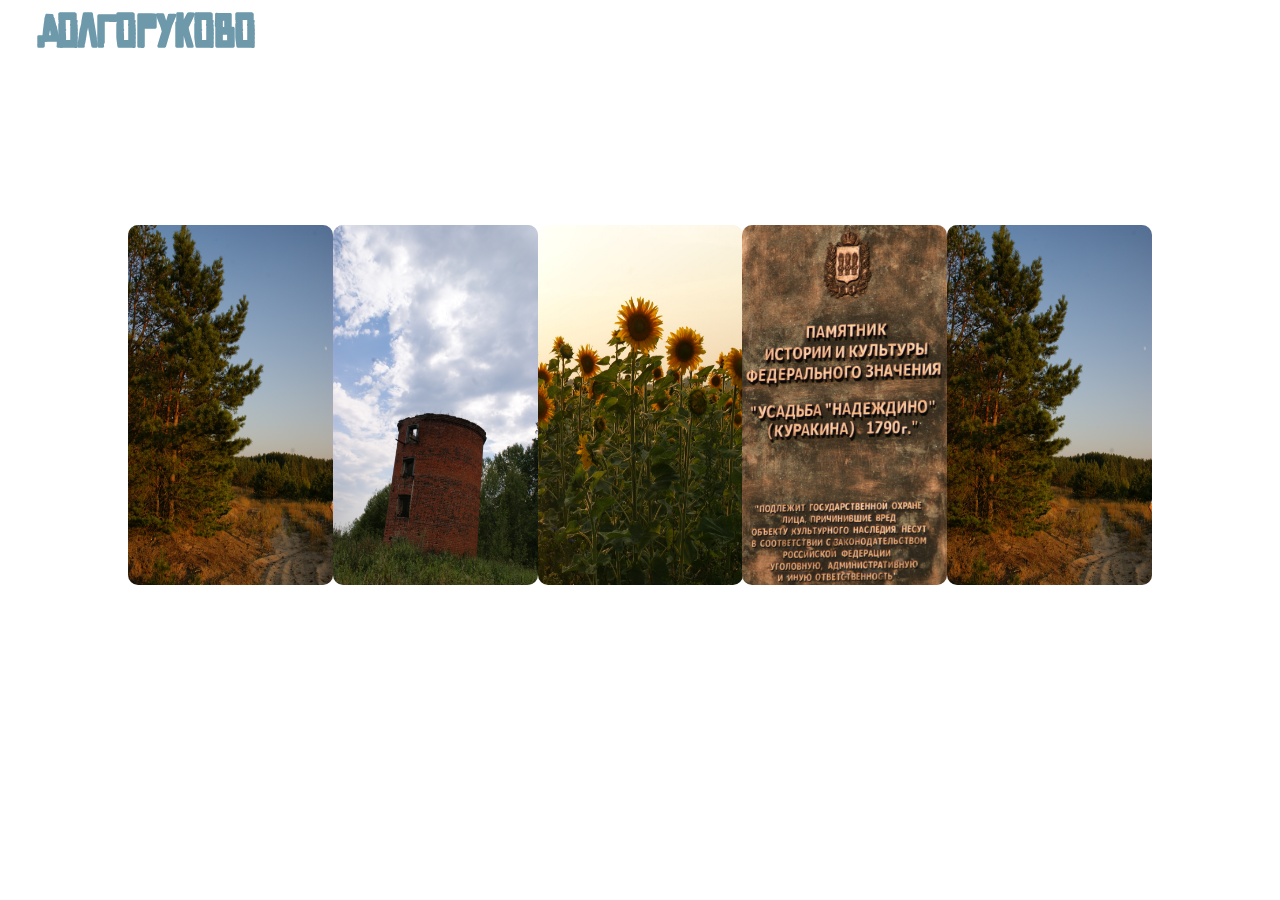
==== commit 0895b541: "Add files via upload" ====
--- a/subfolder/map.html
+++ b/subfolder/map.html
@@ -4,7 +4,7 @@
     <meta charset="utf-8">
     <meta name="viewport" content="width=device-width, user-scalable=no, initial-scale=1, maximum-scale=1, minimum-scale=1">
     <title>map</title>
-    <link rel="stylesheet" type="text/css" href="../css/style_village.css">
+    <!-- <link rel="stylesheet" type="text/css" href="../css/style_village.css"> -->
   	<link rel="stylesheet" type="text/css" href="../css/map.css">
 </head>
 <body>
@@ -34,15 +34,17 @@
 
       <div class="card">
         <div class="front">
-          <img src="../images/card_dolg.JPG" alt="Photo">
+          <img src="../images/card_ani.JPG" alt="Photo">
         </div>
 
         <div class="back">
           <div class="content">
             <h1>
-              Долгоруково
-              <span>Про Долгоруково мне нечего добавить, проходите на страничку,
-                и полюбуйтесь избранными местами моего родного села.</span>
+              Аничкино
+              <span>Аничкино село хоть и небольшое, но вокруг него очень красиво,
+                а самое главное тихо. Грустно, конечно, видеть как место и его окрестности
+                постепенно исчезают или заростают,
+                но я надеюсь на его возраждение.</span>
             </h1>
 
           </div>
@@ -51,15 +53,19 @@
 
       <div class="card">
         <div class="front">
-          <img src="../images/card_dolg.JPG" alt="Photo">
+          <img src="../images/card_gran.JPG" alt="Photo">
         </div>
 
         <div class="back">
           <div class="content">
             <h1>
-              Долгоруково
-              <span>Про Долгоруково мне нечего добавить, проходите на страничку,
-                и полюбуйтесь избранными местами моего родного села.</span>
+              Гранки
+              <span>Гранки находятся довольно далеко от моего родного села,
+                но среди всех мест куда я часто езжу, эта деревня, пожалуй,
+                моя самая любимая. Интересная дорога до него, со своими холмами.
+                Перед селом, тебя встречает заброшенный яблоневый сад.
+                Ну, а в самом посёлке ждёт очень красивый вид на реку,
+                которым можно любоваться очень долго.</span>
             </h1>
 
           </div>
@@ -68,15 +74,20 @@
 
       <div class="card">
         <div class="front">
-          <img src="../images/card_dolg.JPG" alt="Photo">
+          <img src="../images/card_kur.JPG" alt="Photo">
         </div>
 
         <div class="back">
           <div class="content">
             <h1>
-              Долгоруково
-              <span>Про Долгоруково мне нечего добавить, проходите на страничку,
-                и полюбуйтесь избранными местами моего родного села.</span>
+              Куракино
+              <span>Куракино - большое село, где есть даже платина.
+                В последнее годы нравится его преображение.
+                Некий бизнесмен родом из этого места,
+                решил восстановить усадьбу княза Александра Борисовича Куракина.
+                Проект подразумевал открытие частной школы на территории,
+                надеюсь она откроется. И в дальнейшем, я надеюсь,
+                восстановят и церковь, которую так же построил князь.</span>
             </h1>
 
           </div>
--- a/css/map.css
+++ b/css/map.css
@@ -33,6 +33,7 @@
   top: 10px;
   left: 40px;
 }
+
 .home_page a {
   font-family: "Chinese Rocks Bold Cyrillic";
   text-decoration: none;
@@ -40,110 +41,99 @@
   font-size: 45px;
   line-height: 1;
 }
+
 .home_page a:hover {
   color: #947d32;
   text-decoration: underline;
 }
+
 * {
-    box-sizing: border-box;
+ margin: 0;
+ padding: 0;
+ box-sizing: border-box;
+ text-decoration: none;
+ font-family: 'Monserrat', sans-serif;
 }
+
 body {
-    padding: 0;
-    font-family: 'Montserrat', sans-serif;
+  margin: 0;
+  padding: 0;
+  display: flex;
+  justify-content: center;
+  align-items: center;
+  min-height: 100vh;
+  font-family: 'Montserrat', sans-serif;
 }
 img {
     max-width: 100%;
     height: auto;
 }
+
 .wrapper {
-    width: 100%;
-    height: 100vh;
-    display: flex;
-    align-items: center;
-    justify-content: center;
+  height: 100vh;
+  width: 80%;
+  position: relative;
+  display: flex;
+  justify-content: space-around;
 }
-.map_wrapper {
-    max-width: 1200px;
-    position: relative;
+
+.card {
+  width: 260px;
+  height: 360px;
+  cursor: pointer;
+  position: relative;
+  top: 25%;
+  /* left: 50%; */
+  /* transform: translate(-50%, -50%); */
 }
-.map_wrapper svg {
-    position: absolute;
-    top: -2px;
-    left: 0;
+
+.card:hover .front {
+  transform: perspective(600px) rotateY(-180deg);
+}
+
+.card:hover .back {
+  transform: perspective(600px) rotateY(0);
+}
+
+.front,
+.back {
+  width: 100%;
+  height: 100%;
+  overflow: hidden;
+  position: absolute;
+  backface-visibility: hidden;
+  -webkit-backface-visibility: hidden;
+  transition: transform .5s ease;
+  border-radius: 10px;
+  background: linear-gradient(#D6D6D6, #F2F2F2);
+}
+
+.front {
+  transform: perspective(600px) rotateY(0);
+}
+
+.front img {
     width: 100%;
     height: 100%;
-    /*border: 1mm solid #409F3D;*/
 }
-.continent {
-    fill: none;
-    stroke: #000;
-    stroke-width: 4px;
-    cursor: pointer;
-    pointer-events: all;
+
+.back {
+  background-image: url(../images/card_dolg.JPG);
+  transform: perspective(600px) rotateY(180deg);
+  display: flex;
+  align-items: center;
+  justify-content: center;
+  text-align: center;
 }
-.continent:hover {
-    animation: highlightContinent 4s linear infinite;
+.back  h1 {
+    color: #FFF;
+    font-size: 20px;
 }
-@keyframes highlightContinent {
-    0% {
-        stroke: #008000;
-    }
-    25% {
-        stroke: #FFFF00;
-    }
-    50% {
-        stroke: #1E90FF;
-    }
-    75% {
-        stroke: #FFFF00;
-    }
-    100% {
-        stroke: #008000;
-    }
-}
-.tooltip {
-    position: absolute;
-    left: 0;
-    top: 0;
-    padding: 5px;
-    background: #fff;
-    border-radius: 5px;
-    box-shadow: 0 0 10px rgba(0, 0, 0, 0.3);
-}
-.info__bg {
-    position: fixed;
-    top: 0;
-    left: 0;
-    width: 100%;
-    height: 100vh;
-    background: rgba(0, 0, 0, 0.5);
-    opacity: 0;
-    transition: 0.3s all;
-    pointer-events: none;
-    z-index: 10;
-}
-.info__bg.active {
-    pointer-events: all;
-    opacity: 1;
-    transition: 0.3s all;
-}
-.info {
-    position: absolute;
-    top: 50%;
-    left: 50%;
-    transform: translate(-50%, -50%);
-    background: #fff;
-    border-radius: 20px;
-    padding: 25px;
-    width: 500px;
-}
-.info__title {
-  font-family: "Caviar Dreams";
-  color: #6d99ab;
-  text-decoration: none;
-}
-.info__ref {
-  text-decoration: underline #6d99ab;
+.back h1 span {
+      display: block;
+      font-size: 18px;
+      font-weight: 300;
+      margin: 5px 0 10px;
 }
 /*.map {
     position: relative;
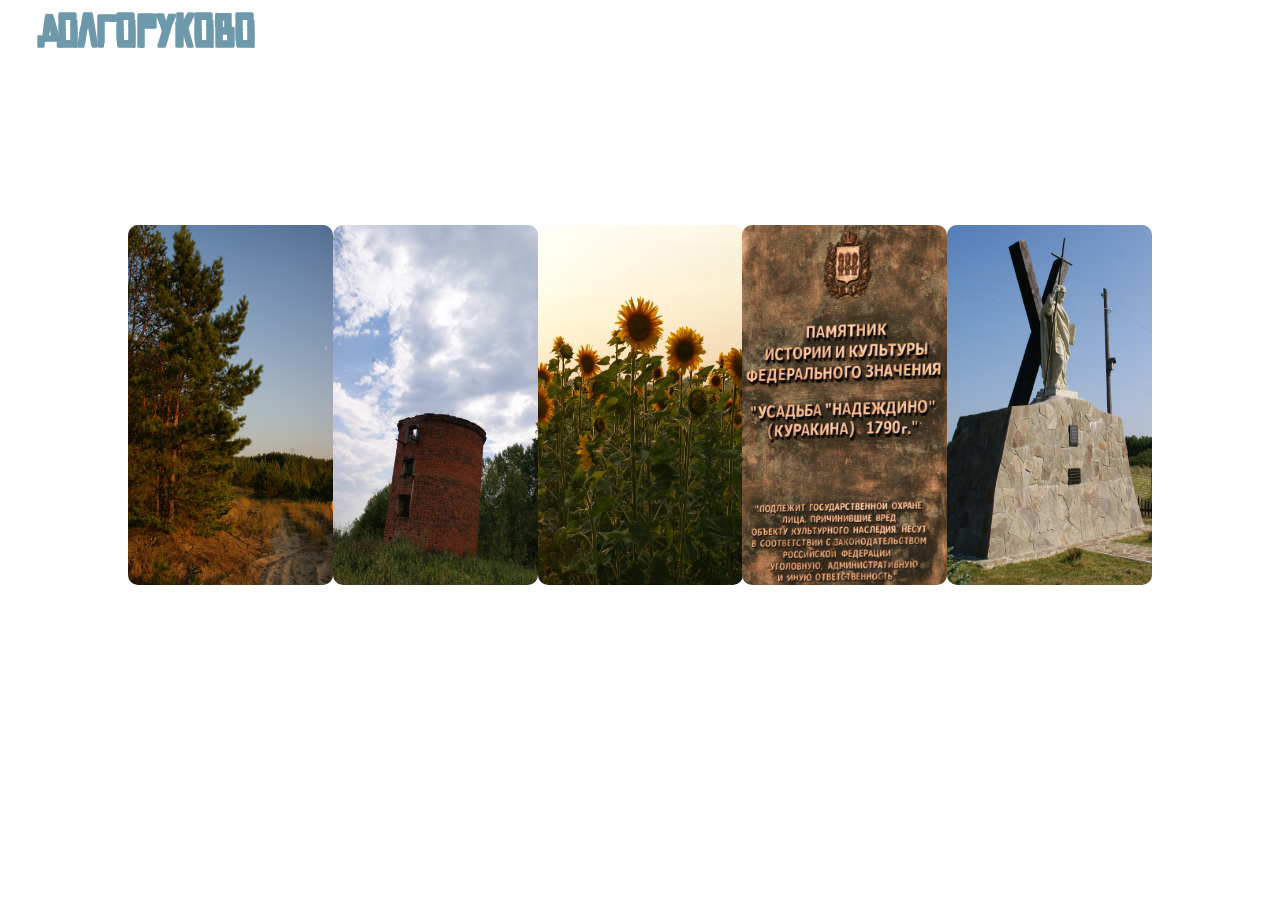
==== commit 06419fbb: "Add files via upload" ====
--- a/subfolder/map.html
+++ b/subfolder/map.html
@@ -61,11 +61,10 @@
             <h1>
               Гранки
               <span>Гранки находятся довольно далеко от моего родного села,
-                но среди всех мест куда я часто езжу, эта деревня, пожалуй,
-                моя самая любимая. Интересная дорога до него, со своими холмами.
+                но среди всех мест куда я езжу, эта деревня, пожалуй,
+                моя самая любимая.
                 Перед селом, тебя встречает заброшенный яблоневый сад.
-                Ну, а в самом посёлке ждёт очень красивый вид на реку,
-                которым можно любоваться очень долго.</span>
+                Ну, а в самом посёлке ждёт очень красивый вид на реку.</span>
             </h1>
 
           </div>
@@ -82,12 +81,9 @@
             <h1>
               Куракино
               <span>Куракино - большое село, где есть даже платина.
-                В последнее годы нравится его преображение.
-                Некий бизнесмен родом из этого места,
-                решил восстановить усадьбу княза Александра Борисовича Куракина.
+                В последнее годы восстанавливают усадьбу княза Александра Борисовича Куракина.
                 Проект подразумевал открытие частной школы на территории,
-                надеюсь она откроется. И в дальнейшем, я надеюсь,
-                восстановят и церковь, которую так же построил князь.</span>
+                надеюсь она откроется.</span>
             </h1>
 
           </div>
@@ -96,15 +92,18 @@
 
       <div class="card">
         <div class="front">
-          <img src="../images/card_dolg.JPG" alt="Photo">
+          <img src="../images/card_saz.JPG" alt="Photo">
         </div>
 
         <div class="back">
           <div class="content">
             <h1>
-              Долгоруково
-              <span>Про Долгоруково мне нечего добавить, проходите на страничку,
-                и полюбуйтесь избранными местами моего родного села.</span>
+              Сазанье
+              <span>Сазанье - красивое и обустроенное месте.
+                Тут можно и прогулятся, и испить воды.
+                При желании можно искупаться в купели.
+                Ну и конечно сходить в Казанскую Алексиево-Сергиевскую пустынь.
+                А если очень повезёт то и в Пещерный храм можно попасть.</span>
             </h1>
 
           </div>
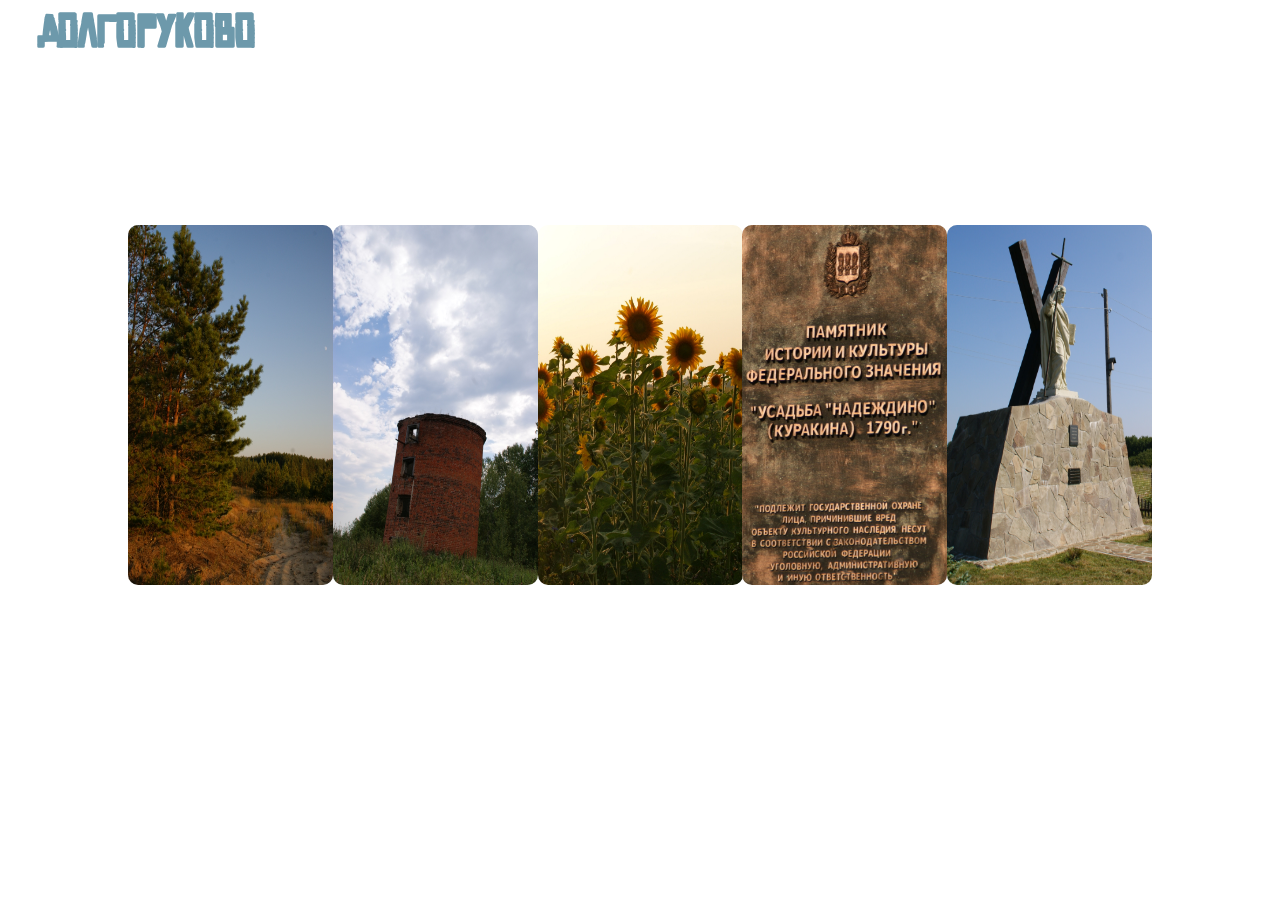
==== commit c87fe038: "Add files via upload" ====
--- a/subfolder/map.html
+++ b/subfolder/map.html
@@ -22,12 +22,11 @@
 
         <div class="back">
           <div class="content">
-            <h1>
-              Долгоруково
+            <h1 class="village_title">
+              <a href="../subfolder/village.html" target="_self">Долгоруково</a>
+            </h1>
               <span>Про Долгоруково мне нечего добавить, проходите на страничку,
                 и полюбуйтесь избранными местами моего родного села.</span>
-            </h1>
-
           </div>
         </div>
       </div>
@@ -39,14 +38,13 @@
 
         <div class="back">
           <div class="content">
-            <h1>
-              Аничкино
+            <h1 class="village_title">
+              <a href="../subfolder/village_ani.html" target="_self">Аничкино</a>
+              </h1>
               <span>Аничкино село хоть и небольшое, но вокруг него очень красиво,
                 а самое главное тихо. Грустно, конечно, видеть как место и его окрестности
                 постепенно исчезают или заростают,
                 но я надеюсь на его возраждение.</span>
-            </h1>
-
           </div>
         </div>
       </div>
@@ -58,15 +56,14 @@
 
         <div class="back">
           <div class="content">
-            <h1>
-              Гранки
+            <h1 class="village_title">
+              <a href="../subfolder/village_gran.html" target="_self">Гранки</a>
+              </h1>
               <span>Гранки находятся довольно далеко от моего родного села,
                 но среди всех мест куда я езжу, эта деревня, пожалуй,
                 моя самая любимая.
                 Перед селом, тебя встречает заброшенный яблоневый сад.
                 Ну, а в самом посёлке ждёт очень красивый вид на реку.</span>
-            </h1>
-
           </div>
         </div>
       </div>
@@ -78,14 +75,13 @@
 
         <div class="back">
           <div class="content">
-            <h1>
-              Куракино
+            <h1 class="village_title">
+              <a href="../subfolder/village_kur.html" target="_self">Куракино</a>
+            </h1>
               <span>Куракино - большое село, где есть даже платина.
                 В последнее годы восстанавливают усадьбу княза Александра Борисовича Куракина.
                 Проект подразумевал открытие частной школы на территории,
                 надеюсь она откроется.</span>
-            </h1>
-
           </div>
         </div>
       </div>
@@ -97,15 +93,14 @@
 
         <div class="back">
           <div class="content">
-            <h1>
-              Сазанье
+            <h1 class="village_title">
+              <a href="../subfolder/village_saz.html" target="_self">Сазанье</a>
+              </h1>
               <span>Сазанье - красивое и обустроенное месте.
                 Тут можно и прогулятся, и испить воды.
                 При желании можно искупаться в купели.
                 Ну и конечно сходить в Казанскую Алексиево-Сергиевскую пустынь.
                 А если очень повезёт то и в Пещерный храм можно попасть.</span>
-            </h1>
-
           </div>
         </div>
       </div>
--- a/css/map.css
+++ b/css/map.css
@@ -67,6 +67,19 @@
 img {
     max-width: 100%;
     height: auto;
+}
+
+.village_title a {
+  font-family: "Chinese Rocks Bold Cyrillic";
+  text-decoration: none;
+  color: #e68525;
+  font-size: 35px;
+  line-height: 1;
+}
+
+.village_title a:hover {
+  color: #d61532;
+  text-decoration: underline;
 }
 
 .wrapper {
@@ -118,7 +131,7 @@
 }
 
 .back {
-  background-image: url(../images/card_dolg.JPG);
+  background: linear-gradient(#358525, #4edec6);
   transform: perspective(600px) rotateY(180deg);
   display: flex;
   align-items: center;
@@ -129,6 +142,12 @@
     color: #FFF;
     font-size: 20px;
 }
+
+.back  span {
+    color: #FFF;
+    font-size: 16px;
+}
+
 .back h1 span {
       display: block;
       font-size: 18px;
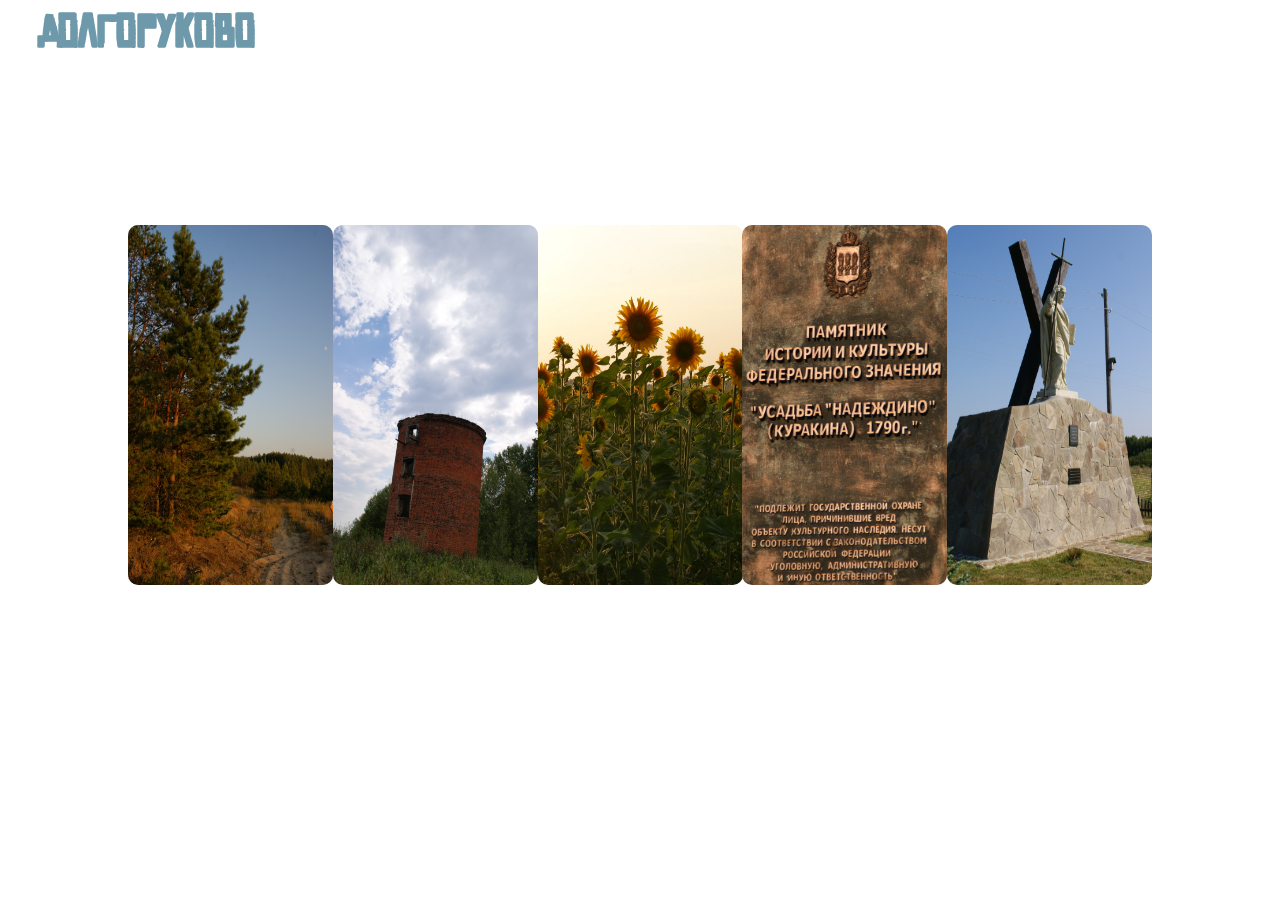
==== commit 5e878c3d: "Add files via upload" ====
--- a/subfolder/map.html
+++ b/subfolder/map.html
@@ -8,11 +8,13 @@
   	<link rel="stylesheet" type="text/css" href="../css/map.css">
 </head>
 <body>
+
     <header class="header">
     <div class= "header-container">
+    <h1 class="home_page"> <a href="../index.html" target="_self">Долгоруково</h1></a>
     </div>
-    <h1 class="home_page"> <a href="../index.html" target="_self">Долгоруково</h1></a>
     </header>
+
     <div class="wrapper">
 
       <div class="card">
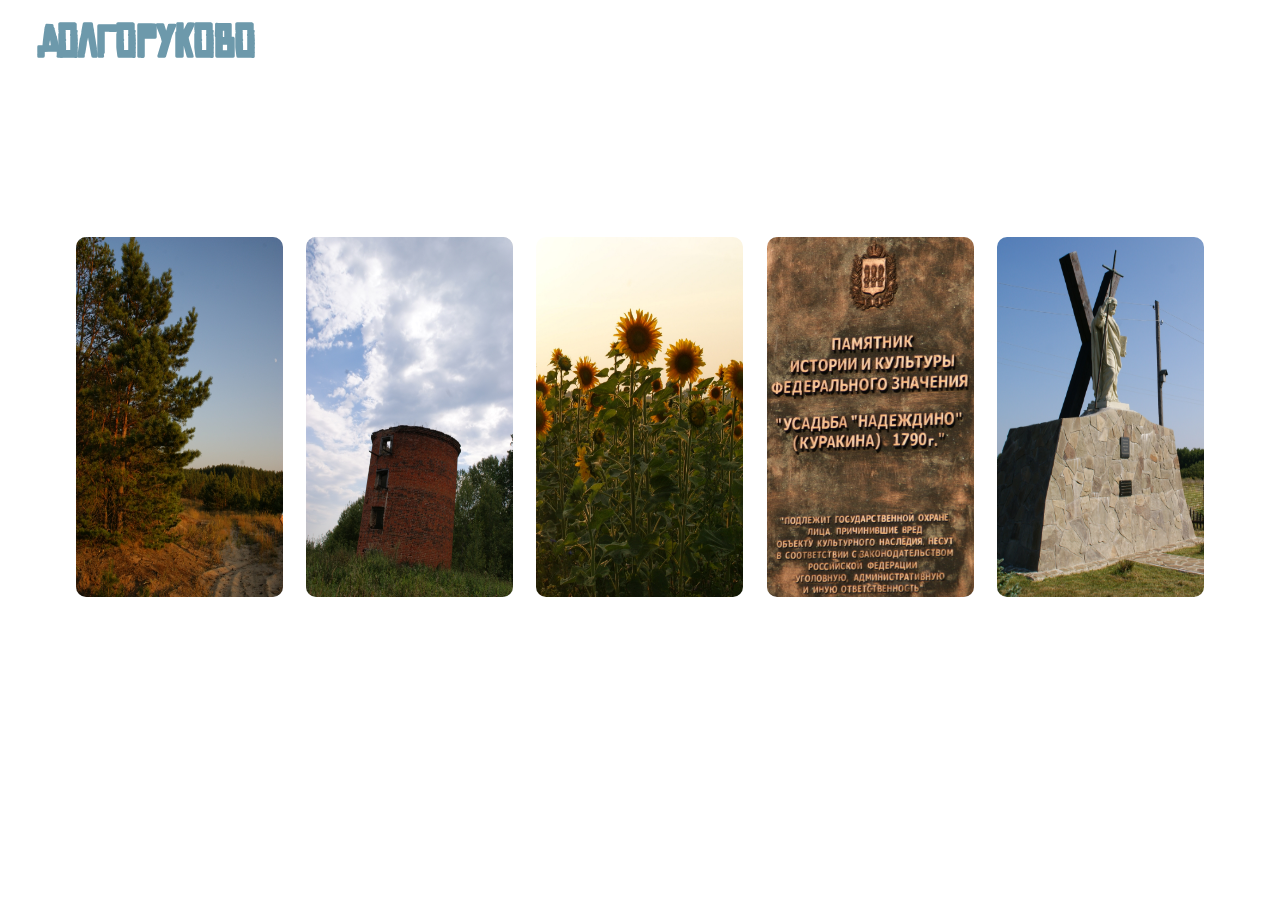
==== commit 35b23235: "Add files via upload" ====
--- a/subfolder/map.html
+++ b/subfolder/map.html
@@ -62,8 +62,7 @@
               <a href="../subfolder/village_gran.html" target="_self">Гранки</a>
               </h1>
               <span>Гранки находятся довольно далеко от моего родного села,
-                но среди всех мест куда я езжу, эта деревня, пожалуй,
-                моя самая любимая.
+                но среди всех мест куда я езжу, эта деревня моя самая любимая.
                 Перед селом, тебя встречает заброшенный яблоневый сад.
                 Ну, а в самом посёлке ждёт очень красивый вид на реку.</span>
           </div>
--- a/css/map.css
+++ b/css/map.css
@@ -17,6 +17,15 @@
 @font-face{
   font-family: Caviar Dreams;
   src: url(../font/Caviar_Dreams.ttf);
+}
+@font-face{
+  font-family: Boozy;
+  src: url(../font/Boozy.ttf);
+}Balkara_Condensed
+
+@font-face{
+  font-family: Balkara;
+  src: url(../font/Balkara.ttf);
 }
 html {
 background-image: url(../images/sacondscreen.png);
@@ -28,10 +37,39 @@
 -o-background-size: cover;
 background-size: cover;
 }
-header {
+
+@media (min-width: 1200px) {
+  header {
   position: fixed;
-  top: 10px;
+  top: 20px;
   left: 40px;
+}
+}
+
+
+@media (min-width: 992px) and (max-width: 1199px) {
+  header {
+  position: fixed;
+  top: 20px;
+  left: 40px;
+}
+}
+
+@media (min-width: 768px) and (max-width: 991px) {
+  header {
+  position: fixed;
+  top: 15px;
+  left: 40px;
+}
+}
+
+@media (max-width: 480px) {
+  header {
+  position: static;
+  margin-top: 20px;
+  margin-left: 20px;
+  /* margin: 1.5%; */
+}
 }
 
 .home_page a {
@@ -55,7 +93,7 @@
  font-family: 'Monserrat', sans-serif;
 }
 
-body {
+/* body {
   margin: 0;
   padding: 0;
   display: flex;
@@ -63,7 +101,7 @@
   align-items: center;
   min-height: 100vh;
   font-family: 'Montserrat', sans-serif;
-}
+} */
 img {
     max-width: 100%;
     height: auto;
@@ -82,22 +120,105 @@
   text-decoration: underline;
 }
 
-.wrapper {
+@media (min-width: 1920px) {
+  .wrapper {
   height: 100vh;
   width: 80%;
+  margin: auto;
   position: relative;
   display: flex;
   justify-content: space-around;
 }
-
-.card {
+}
+
+@media (min-width: 1200px) and (max-width: 1919px) {
+  .wrapper {
+  height: 100vh;
+  width: 90%;
+  margin: auto;
+  position: relative;
+  display: flex;
+  justify-content: space-around;
+}
+}
+
+@media (min-width: 992px) and (max-width: 1199px){
+  .wrapper {
+  height: 100vh;
+  width: 90%;
+  margin: auto;
+  position: relative;
+  display: flex;
+  justify-content: space-around;
+}
+}
+
+@media (min-width: 768px) and (max-width: 991px) {
+  .wrapper {
+  height: 100vh;
+  width: 80%;
+  margin: auto;
+  position: relative;
+  display: flex;
+  justify-content: space-around;
+}
+}
+
+@media (max-width: 480px) {
+  .wrapper {
+  height: 100%;
+  width: 70%;
+  margin-top: 15%;
+  margin-left: auto;
+  margin-right: auto;
+  position: relative;
+  display: flex;
+  /* justify-content: space-around; */
+  flex-direction: column;
+}
+}
+
+@media (min-width: 1920px) {
+  .card {
   width: 260px;
   height: 360px;
   cursor: pointer;
   position: relative;
   top: 25%;
-  /* left: 50%; */
-  /* transform: translate(-50%, -50%); */
+}
+}
+
+@media (min-width: 1200px) and (max-width: 1919px) {
+  .card {
+  width: 260px;
+  height: 360px;
+  cursor: pointer;
+  position: relative;
+  top: 25%;
+  margin: 1%;
+}
+}
+
+@media (min-width: 992px) and (max-width: 1199px) {
+  .card {
+  width: 260px;
+  height: 300px;
+  cursor: pointer;
+  position: relative;
+  top: 25%;
+  margin: 1%;
+}
+}
+
+@media (max-width: 480px) {
+  .card {
+  width: 260px;
+  height: 360px;
+  cursor: pointer;
+  position: relative;
+  top: 15%;
+  margin: 1%;
+}
 }
 
 .card:hover .front {
